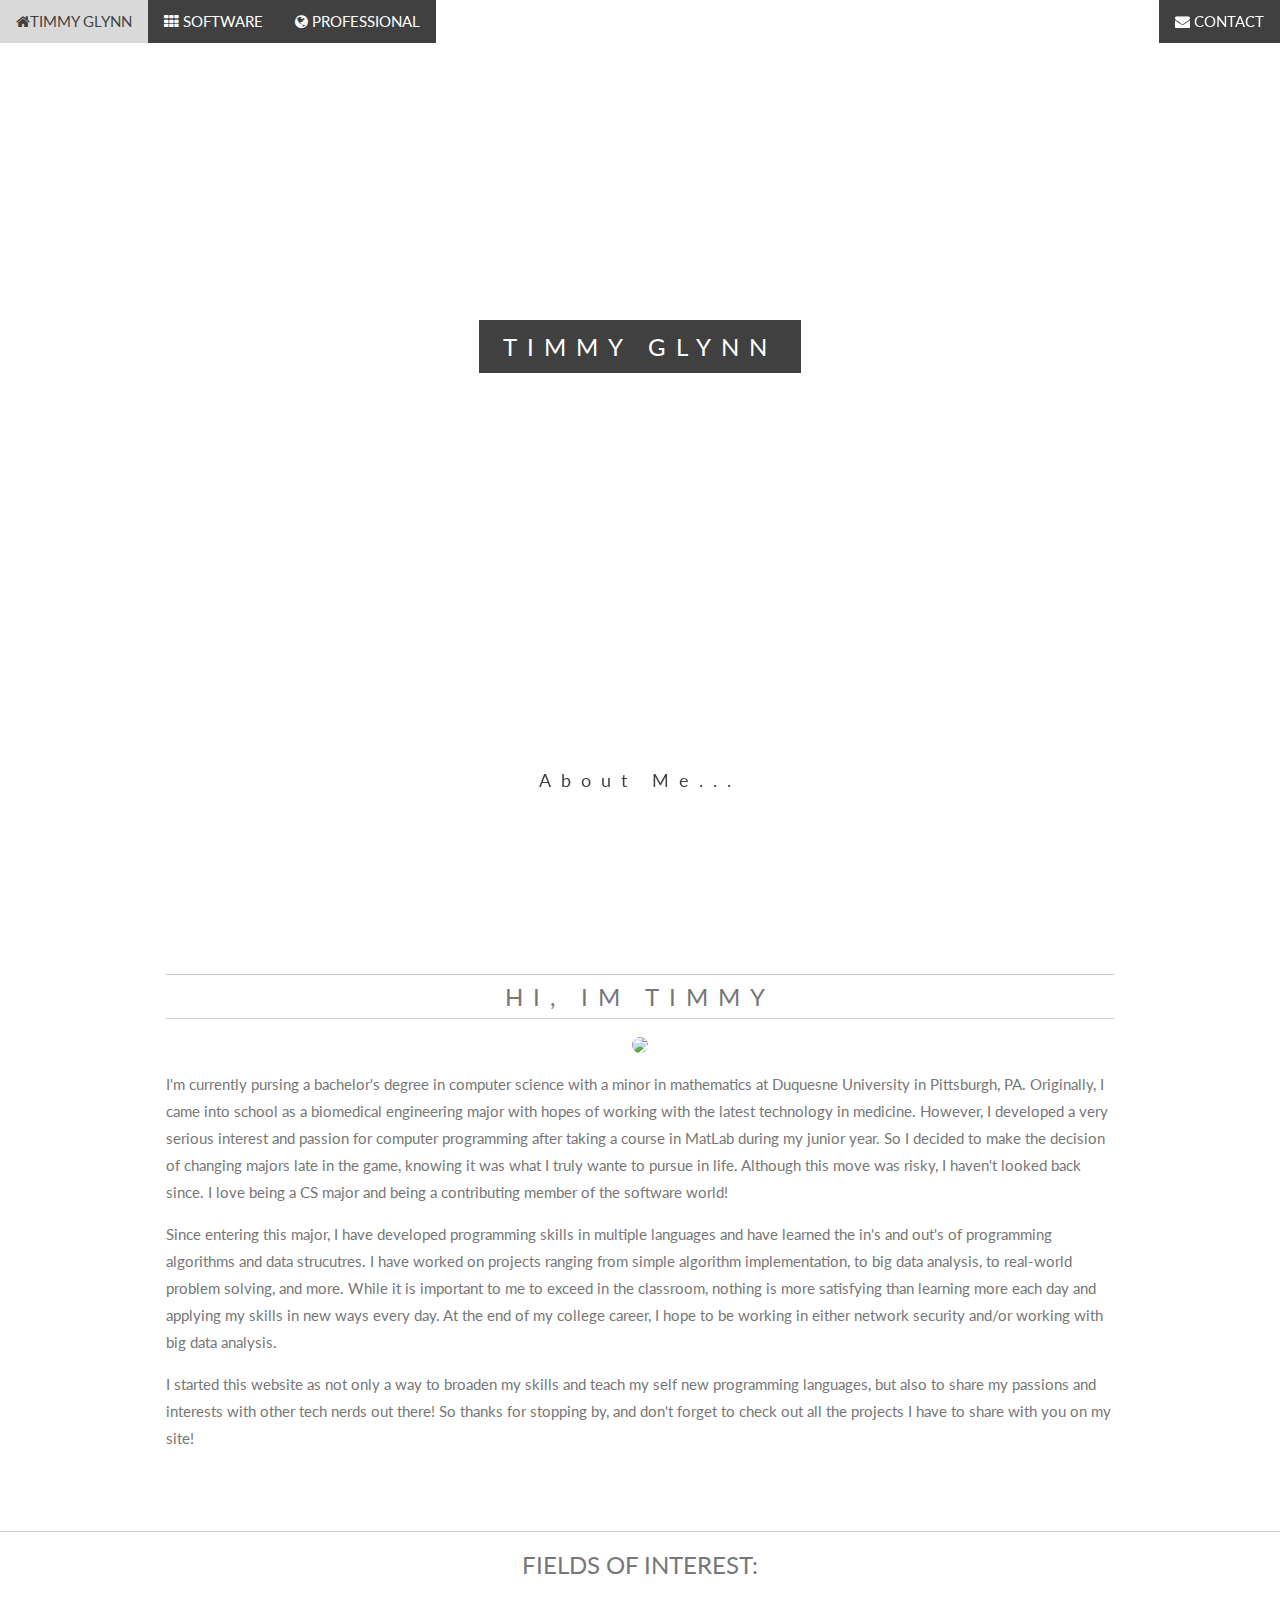
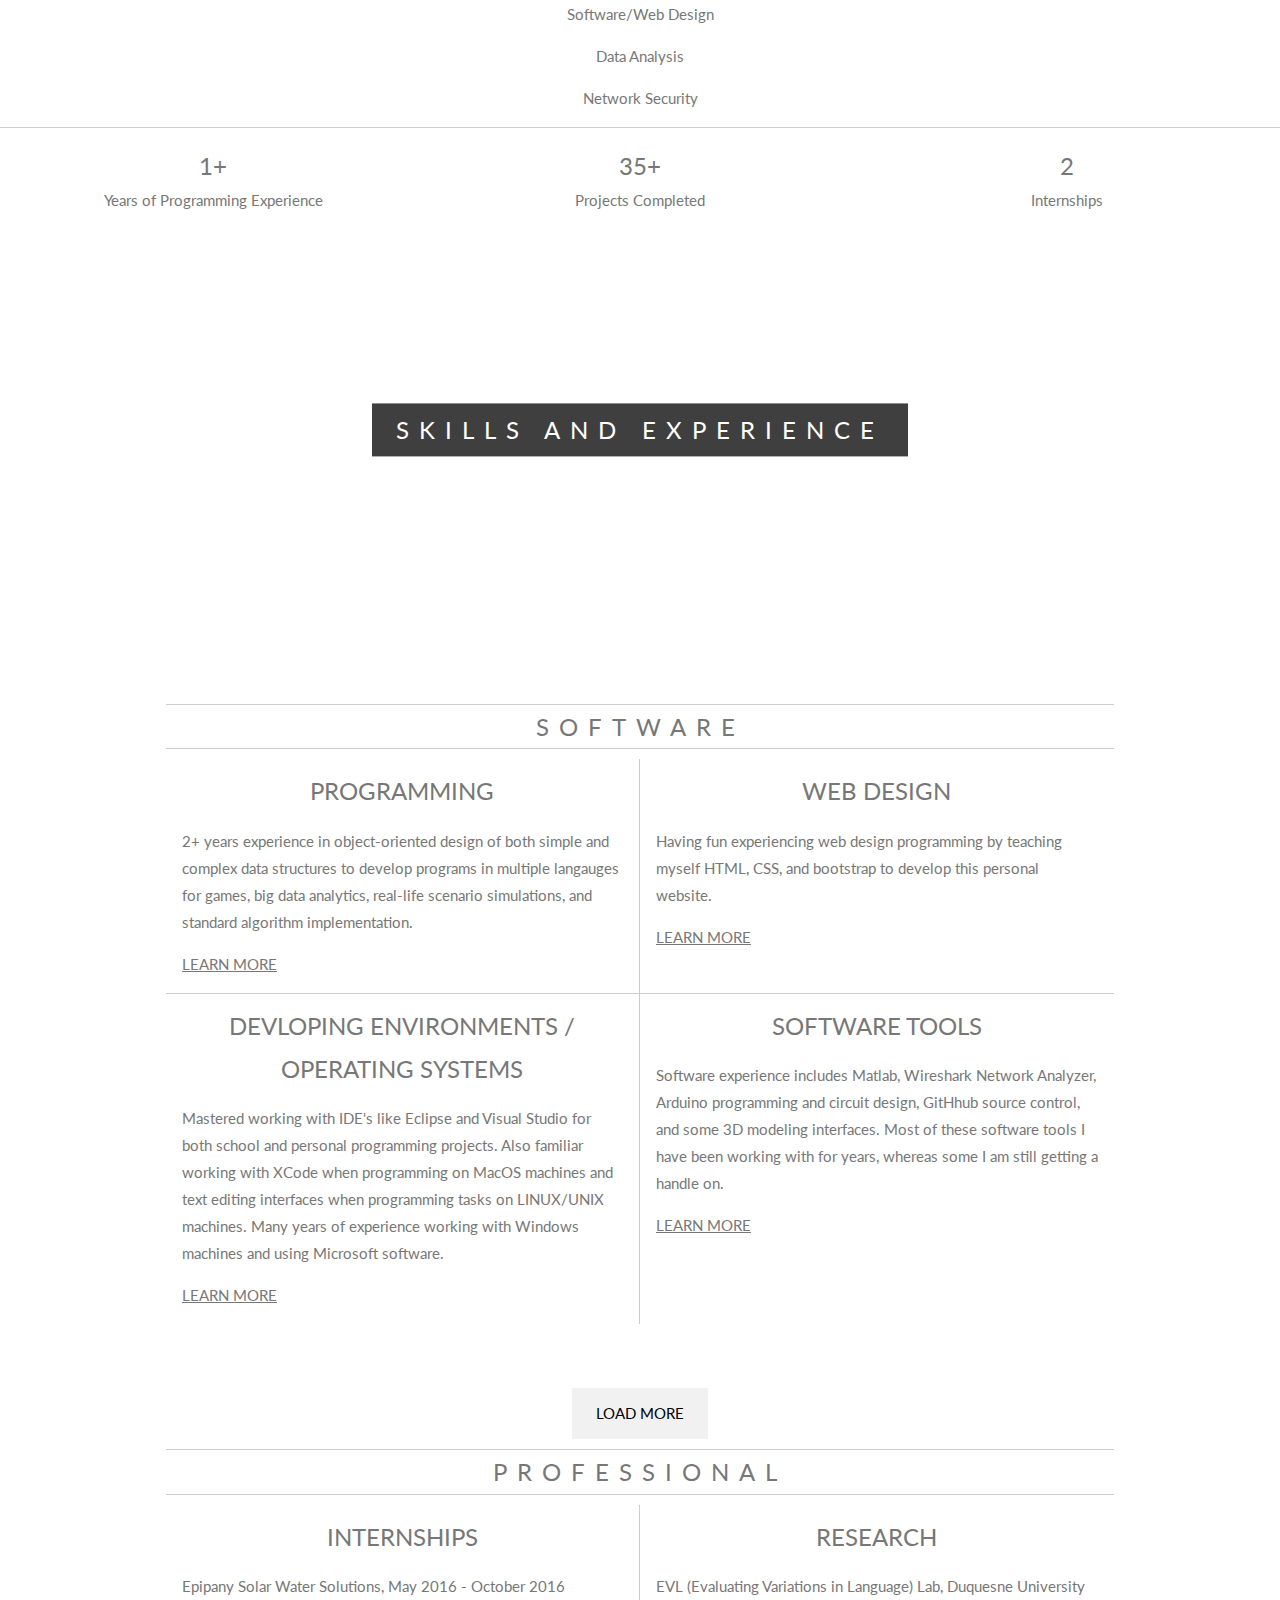
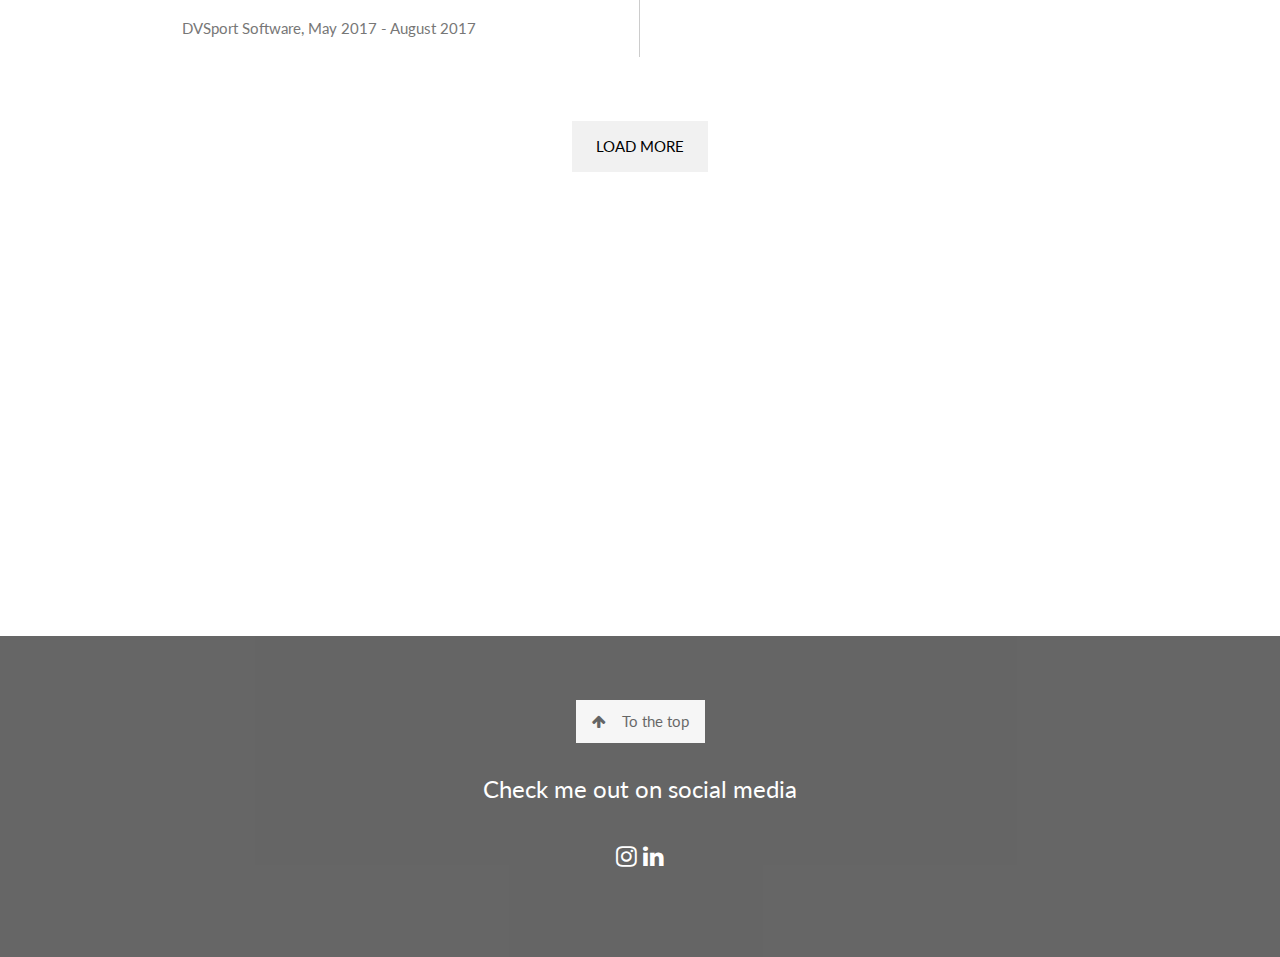
==== index.html @ 4bef475f "lets see" ====
<!DOCTYPE html>
<html>
<title>Timmy Glynn</title>
<meta charset="UTF-8">
<meta name="viewport" content="width=device-width, initial-scale=1">
<link rel="stylesheet" href="https://www.w3schools.com/w3css/4/w3.css">
<link rel="stylesheet" href="https://fonts.googleapis.com/css?family=Lato">
<link rel="stylesheet" href="https://cdnjs.cloudflare.com/ajax/libs/font-awesome/4.7.0/css/font-awesome.min.css">
<style>
body,h1,h2,h3,h4,h5,h6 {font-family: "Lato", sans-serif;}
body, html {
    height: 100%;
    color: #777;
    line-height: 1.8;
}
/* Create a Parallax Effect */
.bgimg-1, .bgimg-2, .bgimg-3 {
    background-attachment: fixed;
    background-position: center;
    background-repeat: no-repeat;
    background-size: cover;
}
/* First image (Logo. Full height) */
.bgimg-1 {
  
   background-image: url('http://www.tokkoro.com/picsup/2990379-computer-laptop-coffee-programming-web-development-code-languages-keyboards-computer-screen-macbook___mixed-wallpapers.jpg'); 
    min-height: 100%;
}
/* Second image (Portfolio) */
.bgimg-2 {
    background-image: url("https://cdn-images-1.medium.com/max/1600/0*QUqE4WGF8_cC9bIl.jpg");
    min-height: 400px;
}
/* Third image (Contact) */
.bgimg-3 {
    background-image: url("/w3images/parallax3.jpg");
    min-height: 400px;
}
.w3-wide {letter-spacing: 10px;}
.w3-hover-opacity {cursor: pointer;}
/* Turn off parallax scrolling for tablets and phones */
@media only screen and (max-device-width: 1024px) {
    .bgimg-1, .bgimg-2, .bgimg-3 {
        background-attachment: scroll;
    }
}
</style>
<body>

<!-- Navbar (sit on top) -->
<div class="w3-top w3-opacity-min">
    <div class="w3-bar" id="myNavbar">
      <a class="w3-bar-item w3-button w3-hover-black w3-hide-medium w3-hide-large w3-right" href="javascript:void(0);" onclick="toggleFunction()" title="Toggle Navigation Menu">
        <i class="fa fa-bars"></i>
      </a>
      <a href="https://timmyglynnv3.github.io/" class="w3-bar-item w3-button w3-black w3-animate-opacity"><i class="fa fa-home"></i>TIMMY GLYNN</a>
     <!--  <a href="#about" class="w3-bar-item w3-button w3-hide-small"><i class="fa fa-user"></i> ABOUT</a> -->
      <a href="https://timmyglynnv3.github.io/software/" class="w3-bar-item w3-button w3-black w3-hide-small w3-animate-opacity"><i class="fa fa-th"></i> SOFTWARE</a>
      <a href="https://timmyglynnv3.github.io/professional/" class="w3-bar-item w3-button w3-black w3-hide-small w3-animate-opacity"><i class="fa fa-globe"></i> PROFESSIONAL</a>
      <a href="https://timmyglynnv3.github.io/contact/" class="w3-bar-item w3-button w3-black w3-hide-small w3-right w3-animate-opacity"><i class="fa fa-envelope"></i> CONTACT</a>
   
      </a>
    </div>

  <!-- Navbar on small screens -->
  <div id="navDemo" class="w3-bar-block w3-white w3-hide w3-hide-large w3-hide-medium">
      <!--  <a href="#about" class="w3-bar-item w3-button" onclick="toggleFunction()">ABOUT</a> -->
        <a href="https://timmyglynnv3.github.io/software/" class="w3-bar-item w3-button" onclick="toggleFunction()">SOFTWARE</a>
        <a href="https://timmyglynnv3.github.io/professional/" class="w3-bar-item w3-button" onclick="toggleFunction()">PROFESSIONAL</a>
        <a href="https://timmyglynnv3.github.io/contact/" class="w3-bar-item w3-black w3-button" onclick="toggleFunction()">CONTACT</a>
        <a href="#" class="w3-bar-item w3-button">SEARCH</a>
      </div>
    </div>

<!-- First Parallax Image with Logo Text -->
<div class="bgimg-1 w3-display-container w3-opacity-min" id="home">

  <div class="w3-display-position w3-display-middle " style="bottom: 200px; white-space:nowrap;">
                
    <span class="w3-center w3-padding-large w3-black w3-xlarge w3-wide w3-animate-opacity">TIMMY <span class="w3-hide-small">GLYNN</span>
    

  </div>

    <div class="w3-display-position w3-display-bottommiddle " style="bottom: 100px; white-space:nowrap;">
      <a href="#about" class="w3-bar-item w3-button w3-padding-small w3-white w3-large w3-wide w3-animate-opacity"></i>About Me...</a>
    </div>
  </div>
</div>


<div class = "w3-content w3-container w3-padding-64 w3-animate-zoom" id="about"> 
  <h3 class="w3-center w3-border-top w3-border-bottom w3-xlarge w3-wide"> HI, IM TIMMY</h3>

    <div style= "text-align:center;" class="w3-container">
        <img src="timmyglynnv3.github.io/images/me.jpg" class="w3-circle">
    </div>

    <div class= "w3-row">
      <p>I'm currently pursing a bachelor's degree in computer science with a minor in mathematics at Duquesne University in Pittsburgh, PA. 
         Originally, I came into school as a biomedical engineering major with hopes of working with the latest technology in medicine. 
         However, I developed a very serious interest and passion for computer programming after taking a course in MatLab during my junior year. 
         So I decided to make the decision of changing majors late in the game, knowing it was what I truly wante to pursue in life. 
         Although this move was risky, I haven't looked back since. I love being a CS major and being a contributing member of the software world! 
      </p>

      <p>Since entering this major, I have developed programming skills in multiple languages and have learned the in's and out's of programming algorithms and data strucutres. 
        I have worked on projects ranging from simple algorithm implementation, to big data analysis, to real-world problem solving, and more. While it is important to me to exceed in the classroom, 
        nothing is more satisfying than learning more each day and applying my skills in new ways every day. At the end of my college career, I hope to be working in either network security and/or working with big data analysis. 
      </p>

      <p>I started this website as not only a way to broaden my skills and teach my self new programming languages, but also to share my passions and interests with other tech nerds out there!
        So thanks for stopping by, and don't forget to check out all the projects I have to share with you on my site! 
      </p>
    </div>

    </div>

    <div class= "w3-row w3-border-top">
      
        <div style="text-align:center;" class="w3-container "> 
            <h3> FIELDS OF INTEREST: </h3>
            <p>Software/Web Design</p>
            <p>Data Analysis</p>
            <p>Network Security</p>
            <p> </p>
        </div>



        </div>

    </div>


</div>


<div class="w3-row w3-center w3-border-top">
    <div class="w3-third w3-section">
        <span class="w3-xlarge">1+</span><br>
        Years of Programming Experience 
      </div>

    <div class="w3-third w3-section">
        <span class="w3-xlarge">35+</span><br>
        Projects Completed
      </div>

    <div class="w3-third w3-section">
        <span class="w3-xlarge">2</span><br>
        Internships
      </div>

  </div>


<!-- Second Parallax Image with Portfolio Text -->
<div class="bgimg-2 w3-display-container w3-opacity-min">
      <div class="w3-display-middle" style="white-space:nowrap;">
          <span class="w3-center w3-padding-large w3-black w3-xlarge w3-wide w3-animate-opacity">SKILLS AND EXPERIENCE <span class="w3-hide-small"></span> 
      
        </div>
  </div>
</div>
 
<!--https://www.w3schools.com/w3css/w3css_references.asp-->
<!-- Container (Portfolio Section) -->
<div class="w3-content w3-container w3-padding-64" id="about">
  <!--<h3 class="w3-center">SOFTWARE EXPERIENCE</h3> -->
  <!--<h3 class="w3-center w3-topbar"> <em>PROGRAMMING LANGUAGES</em></h3> -->

  <h3 class="w3-center w3-border-top w3-border-bottom w3-xlarge w3-wide"> SOFTWARE</h3>
    <div class="w3-row ">
      <div class="w3-half w3-container w3-border-right">
        <!-- <h2 style="text-align:center;" ><i class="devicon-java-plain" ></i></h2> -->
        <h3 style="text-align:center;"> PROGRAMMING </h3>
        <p>2+ years experience in object-oriented design of both simple and complex data structures to develop programs in multiple langauges for 
          games, big data analytics, real-life scenario simulations, and standard algorithm implementation.  
          <a href="software"><p>LEARN MORE</p></a> 
        </p>
        <!--<a href="https://github.com/timmyglynnv3/jds-assignments"><p>ShootEmUp</p></a>
        <a href="https://github.com/timmyglynnv3/jds-assignments"><p>BinaryConversion</p></a>
        <a href="https://github.com/timmyglynnv3/jds-assignments"><p>Tree</p></a>  -->
      </div>
      <div class="w3-half w3-container">
        <!-- <h2 style="text-align:center;"><i class="devicon-cplusplus-plain" ></i></h2> -->
        <h3 style="text-align:center;">WEB DESIGN</h3>
        <p>Having fun experiencing web design programming by teaching myself HTML, CSS, and bootstrap to develop this personal website.
          <a href="software"><p>LEARN MORE</p></a>
        </p>
        <!-- <a href="https://timmyglynnv3.github.io/software/"><p>assignment1</p></a>
        <a href="https://timmyglynnv3.github.io/software/"><p>assignment1</p></a> -->
      </div>

      </div>

      

    <div class="w3-row w3-border-top">
      <div class="w3-half w3-container w3-border-right">
        <!-- <h2 style="text-align:center;"><i class="devicon-python-plain" ></i></h2> -->
        <h3 style="text-align:center;">DEVLOPING ENVIRONMENTS / OPERATING SYSTEMS</h3>
        <p>Mastered working with IDE's like Eclipse and Visual Studio for both school and personal programming projects. 
          Also familiar working with XCode when programming on MacOS machines and text editing interfaces when programming tasks on LINUX/UNIX machines.
          Many years of experience working with Windows machines and using Microsoft software. 
          <a href="software"><p>LEARN MORE</p></a> 
        </p>
        <!-- <a href="https://timmyglynnv3.github.io/software/"><p>assignment1</p></a>
        <a href="https://timmyglynnv3.github.io/software/"><p>assignment1</p></a> -->
      </div>
      <div class="w3-half w3-container">
        <!-- <h2 style="text-align:center;"><i class="devicon-html5-plain" ></i></h2> -->
        <h3 style="text-align:center;">SOFTWARE TOOLS</h3>
        <p>Software experience includes Matlab, Wireshark Network Analyzer, Arduino programming and circuit design, GitHhub source control, and some 3D modeling interfaces.
            Most of these software tools I have been working with for years, whereas some I am still getting a handle on. 
          <a href="software"><p>LEARN MORE</p></a> 
        </p>
       <!-- <a href="https://github.com/timmyglynnv3/timmyglynnv3.github.io"><p>PersonalWebsite</p></a> -->
      </div>

      </div>

      <div class= "w3-row  w3-center"> 
        <a class="w3-button w3-padding-large w3-light-grey w3-center " href="software" style="margin-top:64px">LOAD MORE</a>
    
    
    </div>

      

      <h3 class="w3-center w3-border-top w3-border-bottom w3-xlarge w3-wide"> PROFESSIONAL</h3>
      <div class="w3-row">
        <div class="w3-half w3-container w3-border-right">
          <!-- <h2 style="text-align:center;"><i class="devicon-python-plain" ></i></h2> -->
          <h3 style="text-align:center;">INTERNSHIPS</h3>
          <p>Epipany Solar Water Solutions, May 2016 - October 2016</p>
          <p> DVSport Software, May 2017 - August 2017</p>
          <!-- <a href="https://timmyglynnv3.github.io/software/"><p>assignment1</p></a>
          <a href="https://timmyglynnv3.github.io/software/"><p>assignment1</p></a> -->
        </div>
        <div class="w3-half w3-container">
          <!-- <h2 style="text-align:center;"><i class="devicon-html5-plain" ></i></h2> -->
          <h3 style="text-align:center;">RESEARCH</h3>
          <p>EVL (Evaluating Variations in Language) Lab, Duquesne University</p>
         <!-- <a href="https://github.com/timmyglynnv3/timmyglynnv3.github.io"><p>PersonalWebsite</p></a> -->
        </div>

        </div>

        

      
  

    <div class= "w3-row  w3-center"> 
        <a class="w3-button w3-padding-large w3-light-grey w3-center " href="professional" style="margin-top:64px">LOAD MORE</a>
    
    
    </div>

    <div class = "w3-row"></div> 



  </div>
 <!-- <a class="w3-button w3-padding-large w3-light-grey" href="software" style="text-align:center" role="button">Learn More</a> -->












<!-- Modal for full size images on click-->
<div id="modal01" class="w3-modal w3-black" onclick="this.style.display='none'">
  <span class="w3-button w3-large w3-black w3-display-topright" title="Close Modal Image"><i class="fa fa-remove"></i></span>
  <div class="w3-modal-content w3-animate-zoom w3-center w3-transparent w3-padding-64">
    <img id="img01" class="w3-image">
    <p id="caption" class="w3-opacity w3-large"></p>
  </div>
</div>

<!-- Third Parallax Image with Portfolio Text -->
<div class="bgimg-3 w3-display-container w3-opacity-min">
  <div class="w3-display-middle">
     <span class="w3-xxlarge w3-text-white w3-wide">CONTACT</span>
  </div>
</div>

<!-- Footer -->
<footer class="w3-center w3-black w3-padding-64 w3-opacity w3-hover-opacity-off">
  <a href="#home" class="w3-button w3-light-grey"><i class="fa fa-arrow-up w3-margin-right"></i>To the top</a>
  <div class="w3-xlarge w3-section">
    <p>Check me out on social media</p>
    <i class="fa fa-instagram w3-hover-opacity"></i>
    <a href="https://www.linkedin.com/in/timmy-glynn-337a8412b/"> <i class="fa fa-linkedin w3-hover-opacity"></i></a>
  </div>
 
</footer>
 
<!-- Add Google Maps -->
<script>
function myMap()
{
  myCenter=new google.maps.LatLng(41.878114, -87.629798);
  var mapOptions= {
    center:myCenter,
    zoom:12, scrollwheel: false, draggable: false,
    mapTypeId:google.maps.MapTypeId.ROADMAP
  };
  var map=new google.maps.Map(document.getElementById("googleMap"),mapOptions);
  var marker = new google.maps.Marker({
    position: myCenter,
  });
  marker.setMap(map);
}
// Modal Image Gallery
function onClick(element) {
  document.getElementById("img01").src = element.src;
  document.getElementById("modal01").style.display = "block";
  var captionText = document.getElementById("caption");
  captionText.innerHTML = element.alt;
}
// Change style of navbar on scroll
window.onscroll = function() {myFunction()};
function myFunction() {
    var navbar = document.getElementById("myNavbar");
    if (document.body.scrollTop > 100 || document.documentElement.scrollTop > 100) {
        navbar.className = "w3-bar" + " w3-card" + " w3-animate-top" + " w3-white";
    } else {
        navbar.className = navbar.className.replace(" w3-card w3-animate-top w3-white", "");
    }
}
// Used to toggle the menu on small screens when clicking on the menu button
function toggleFunction() {
    var x = document.getElementById("navDemo");
    if (x.className.indexOf("w3-show") == -1) {
        x.className += " w3-show";
    } else {
        x.className = x.className.replace(" w3-show", "");
    }
}
</script>
<script src="https://maps.googleapis.com/maps/api/js?key=AIzaSyBu-916DdpKAjTmJNIgngS6HL_kDIKU0aU&callback=myMap"></script>
<!--
To use this code on your website, get a free API key from Google.
Read more at: https://www.w3schools.com/graphics/google_maps_basic.asp
-->

</body>
</html>
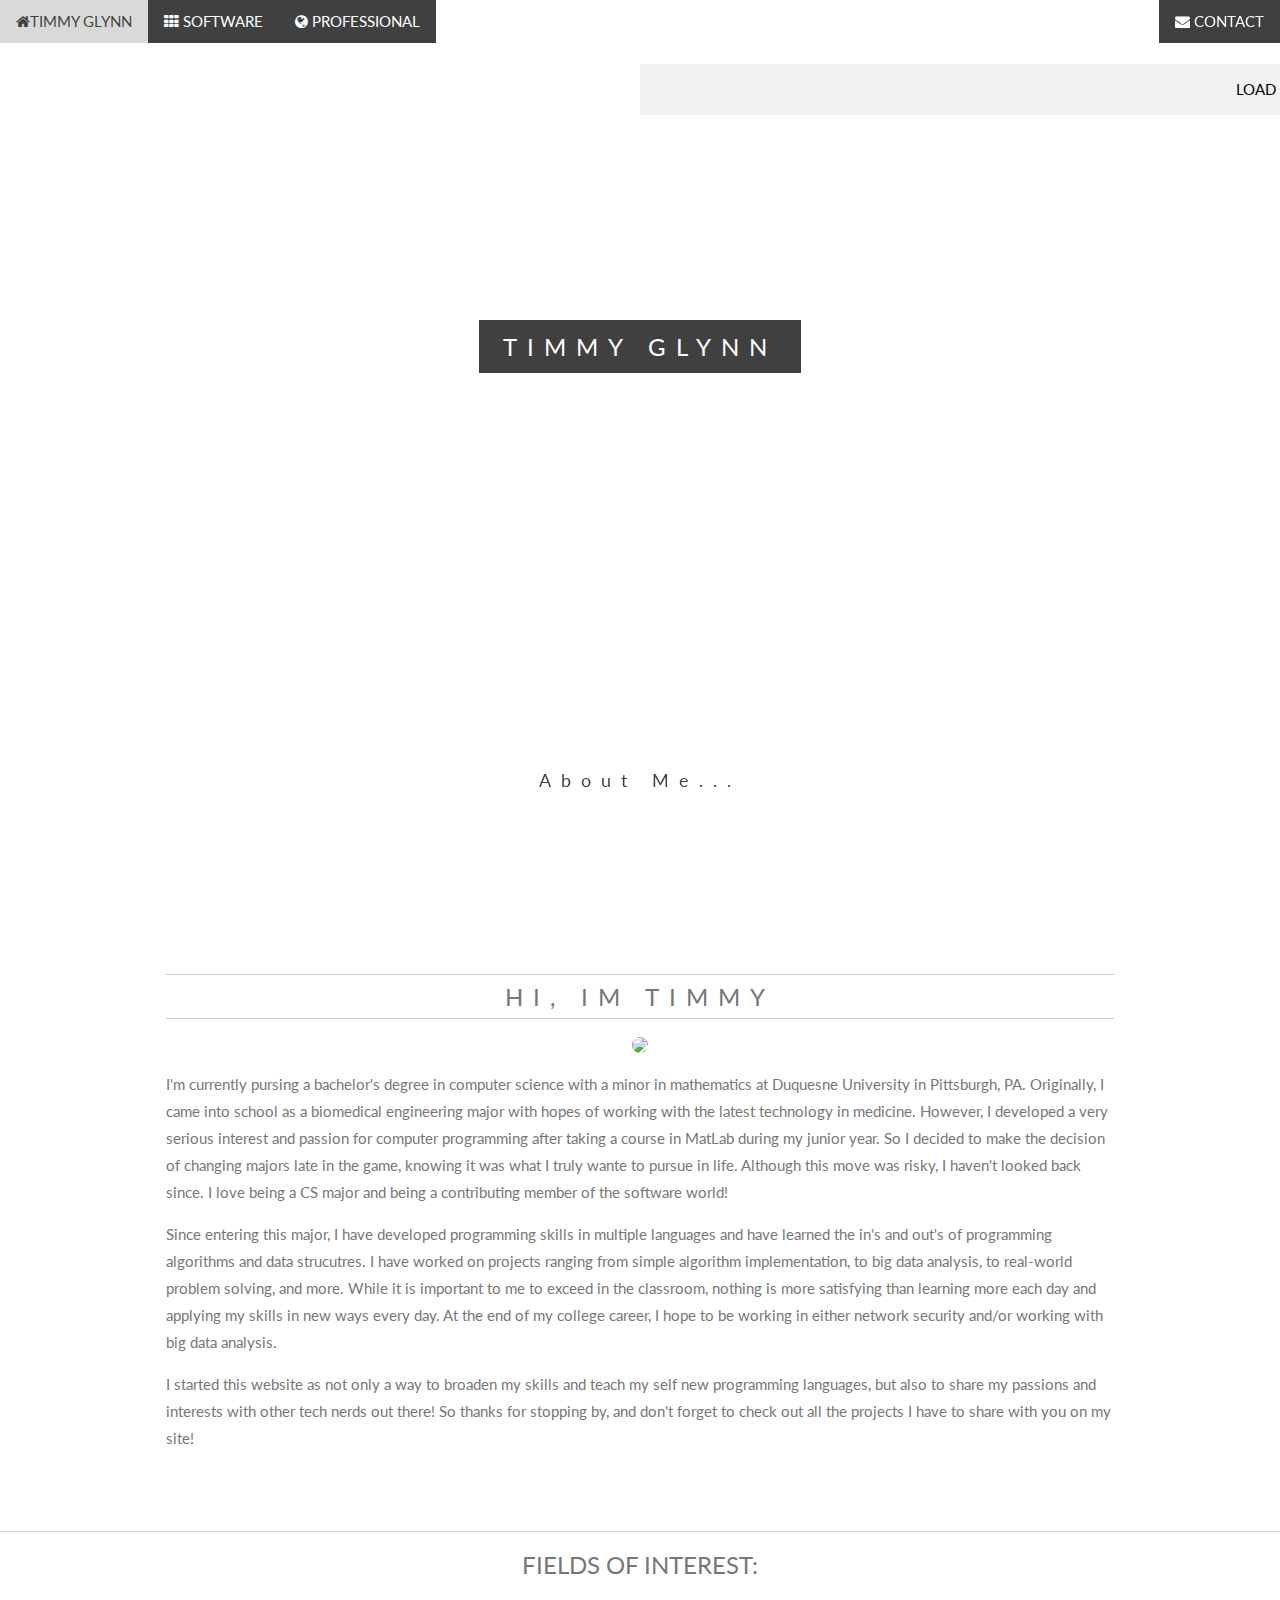
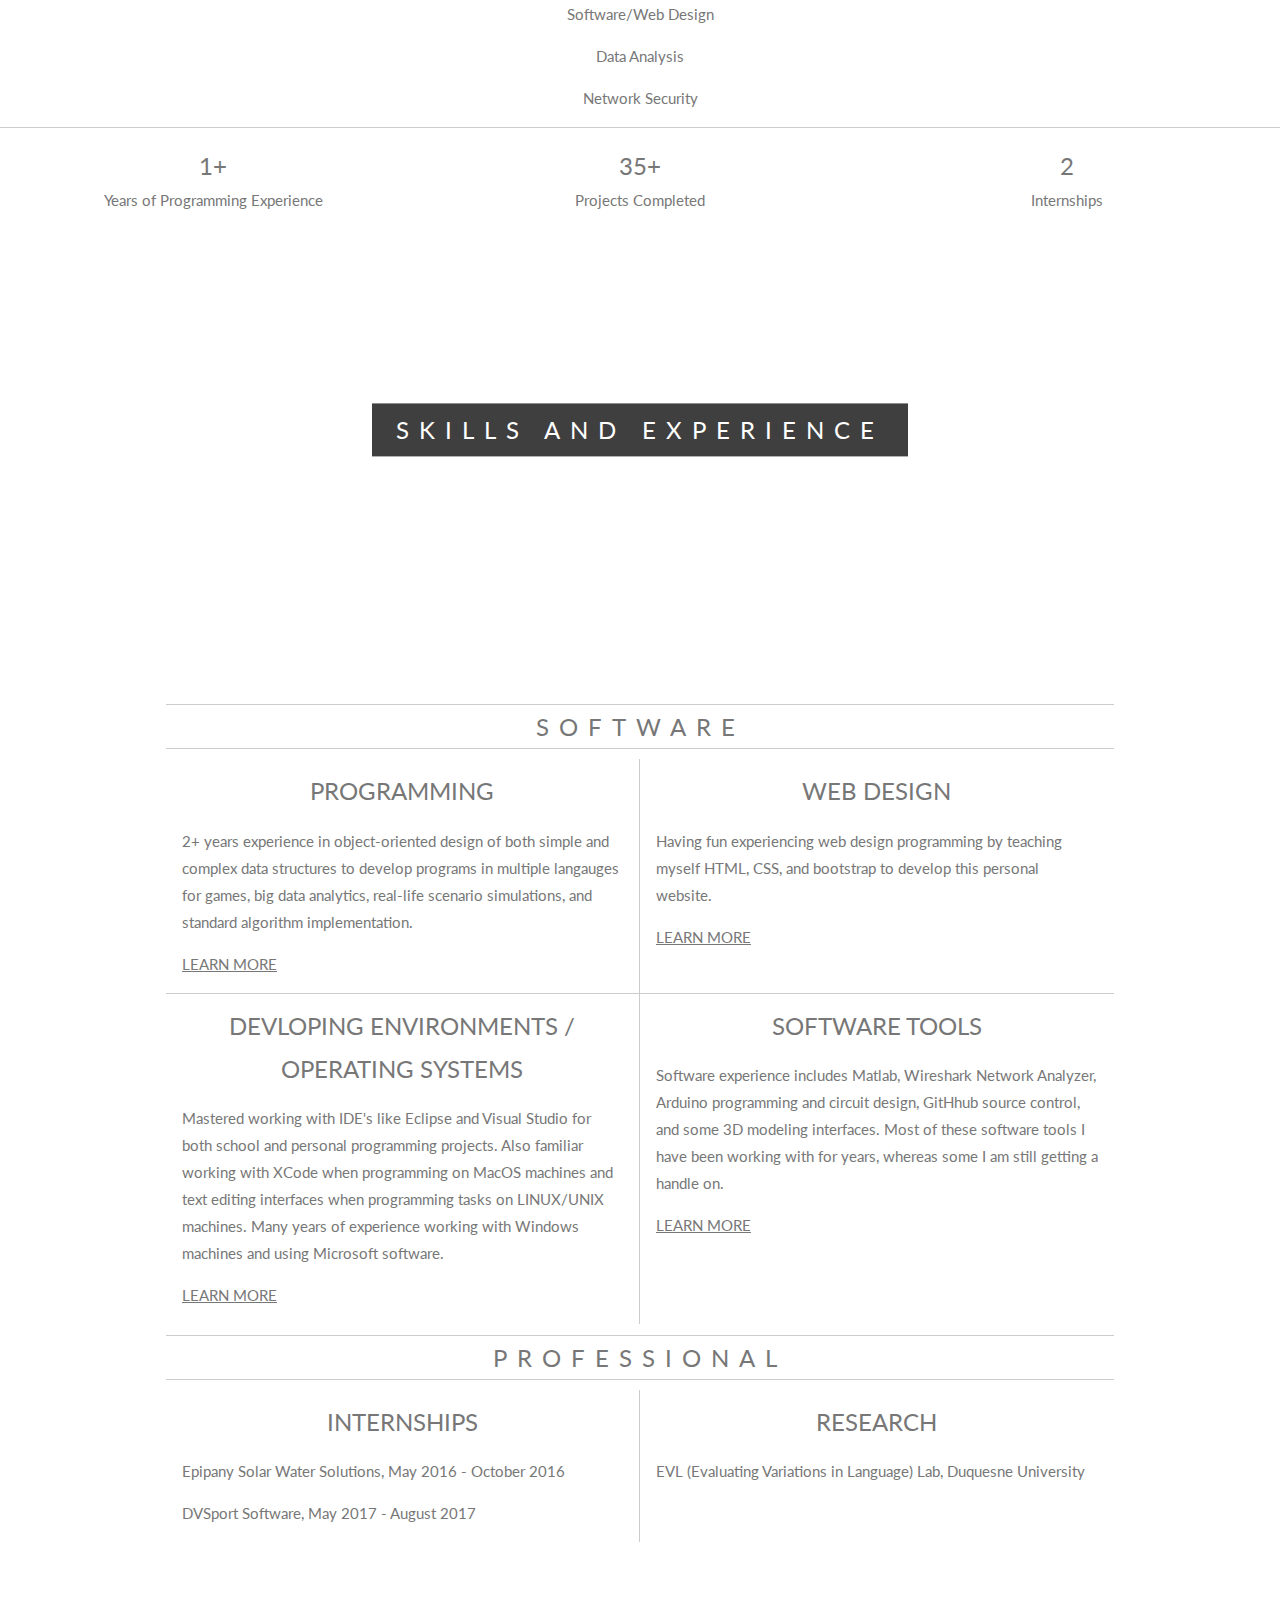
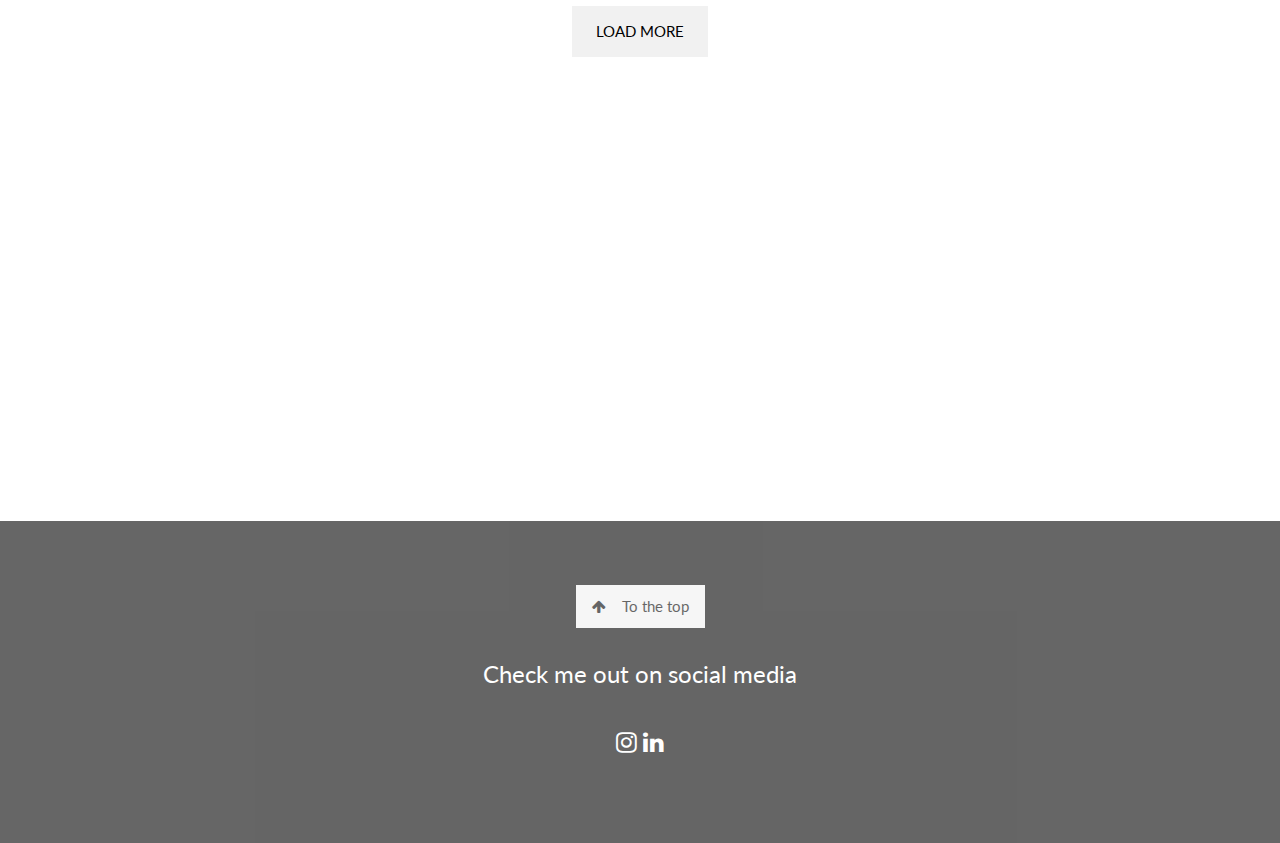
==== commit ed383a3c: "lets see" ====
--- a/index.html
+++ b/index.html
@@ -222,10 +222,14 @@
       </div>
 
       <div class= "w3-row  w3-center"> 
-        <a class="w3-button w3-padding-large w3-light-grey w3-center " href="software" style="margin-top:64px">LOAD MORE</a>
-    
-    
-    </div>
+        <a class="w3-button w3-padding-large w3-light-grey w3-center w3-top" href="software" style="margin-top:64px">LOAD MORE</a>
+    
+    
+    </div>
+
+    <div class = "w3-row w3-container w3-center">
+
+    </div> 
 
       
 
@@ -250,16 +254,17 @@
 
         
 
+
       
   
 
-    <div class= "w3-row  w3-center"> 
+    <div class= "w3-row w3-center"> 
         <a class="w3-button w3-padding-large w3-light-grey w3-center " href="professional" style="margin-top:64px">LOAD MORE</a>
     
     
     </div>
 
-    <div class = "w3-row"></div> 
+    
 
 
 
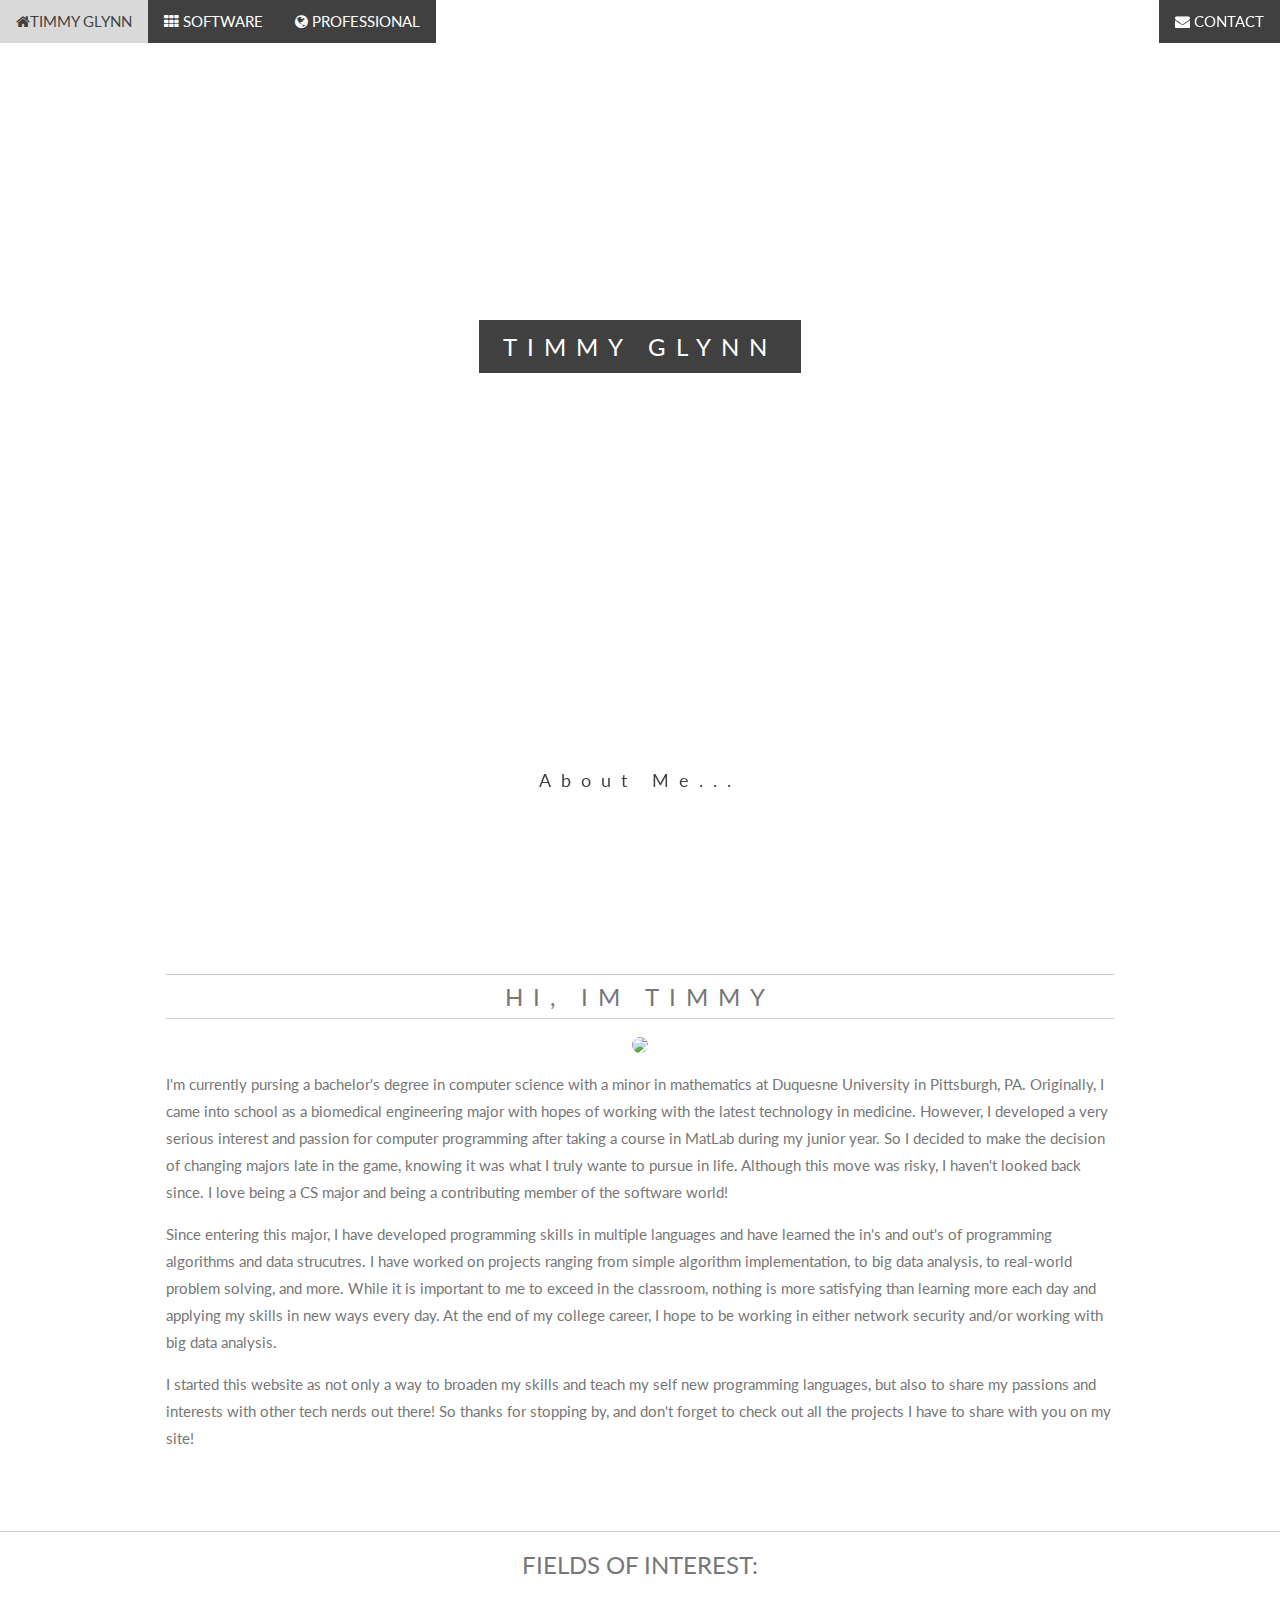
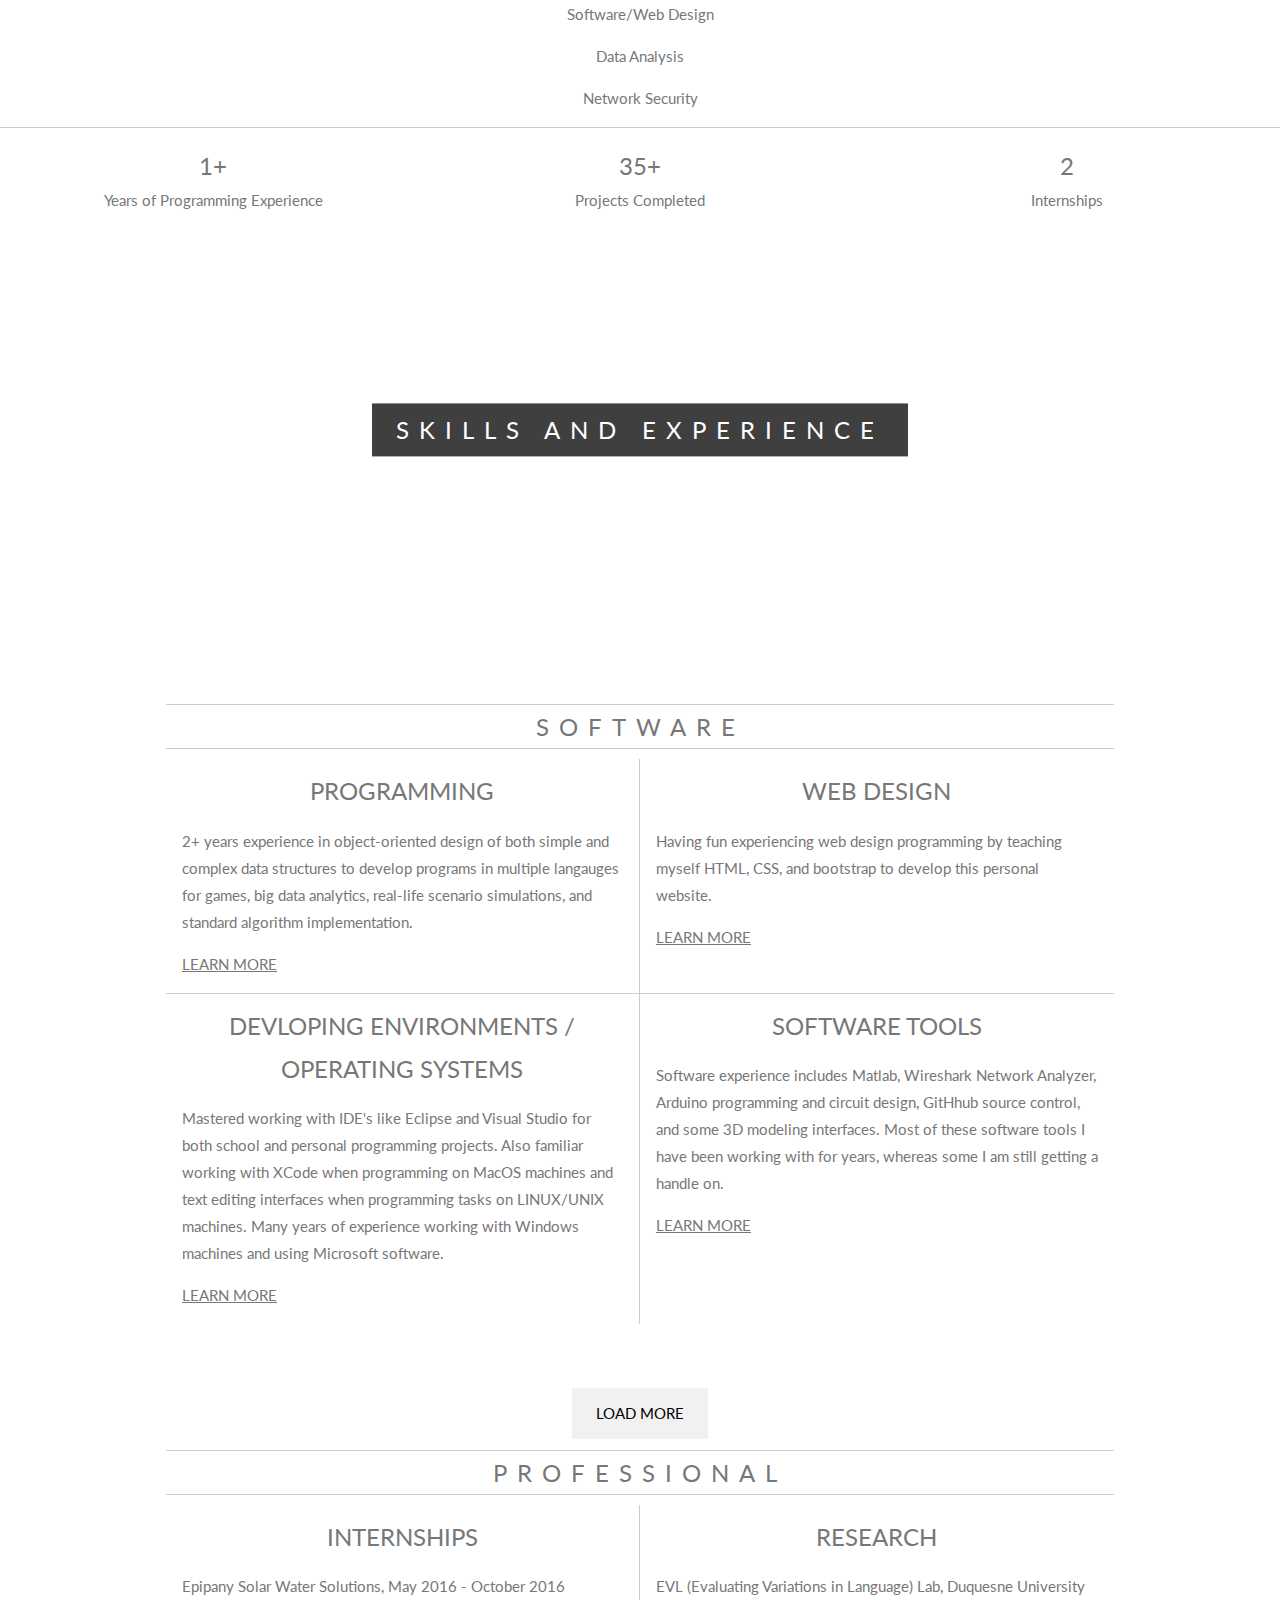
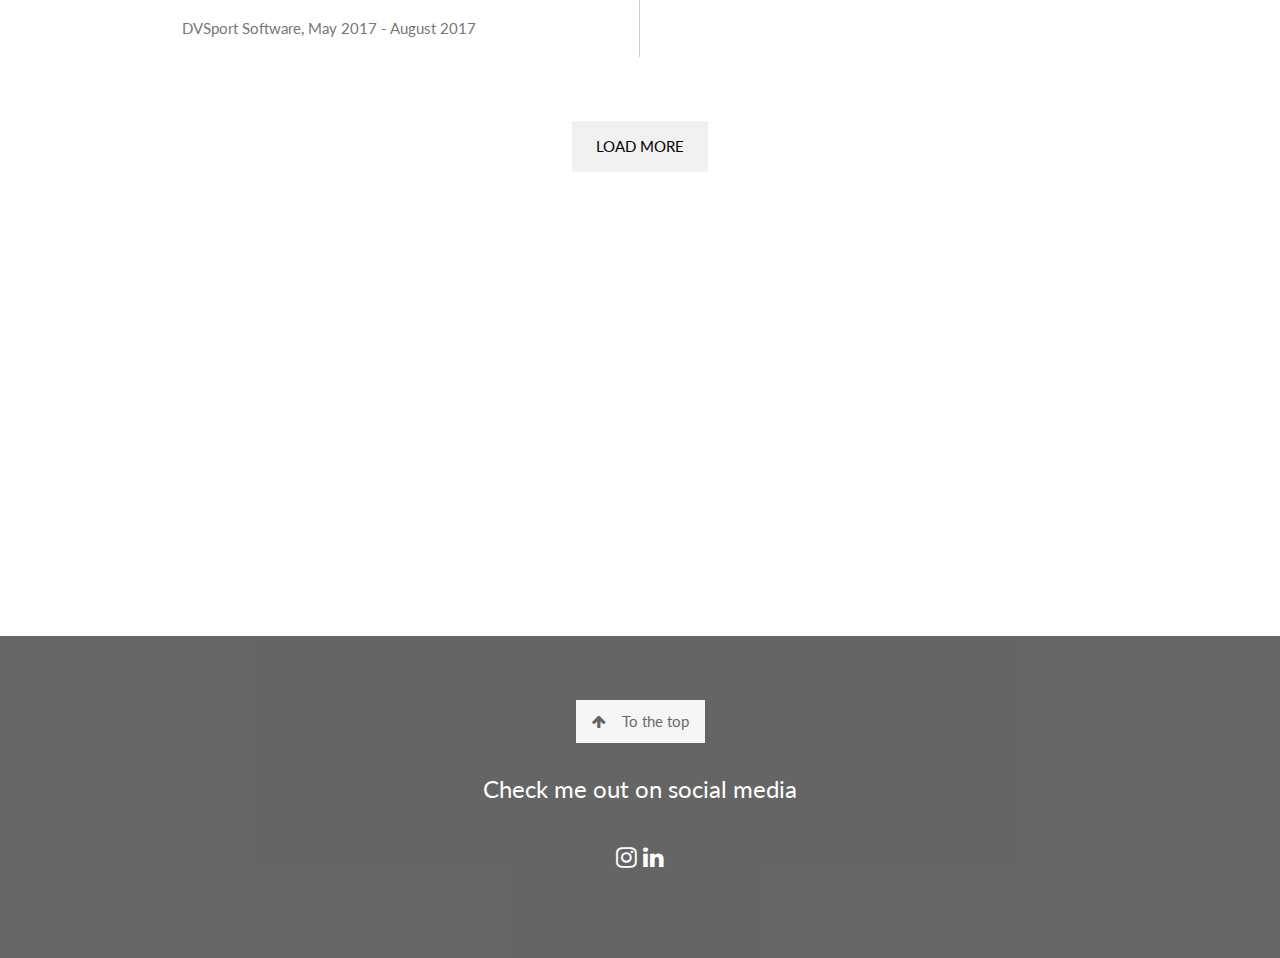
==== commit 8c162afc: "okay" ====
--- a/index.html
+++ b/index.html
@@ -222,7 +222,7 @@
       </div>
 
       <div class= "w3-row  w3-center"> 
-        <a class="w3-button w3-padding-large w3-light-grey w3-center w3-top" href="software" style="margin-top:64px">LOAD MORE</a>
+        <a class="w3-button w3-padding-large w3-light-grey w3-centers" href="software" style="margin-top:64px">LOAD MORE</a>
     
     
     </div>
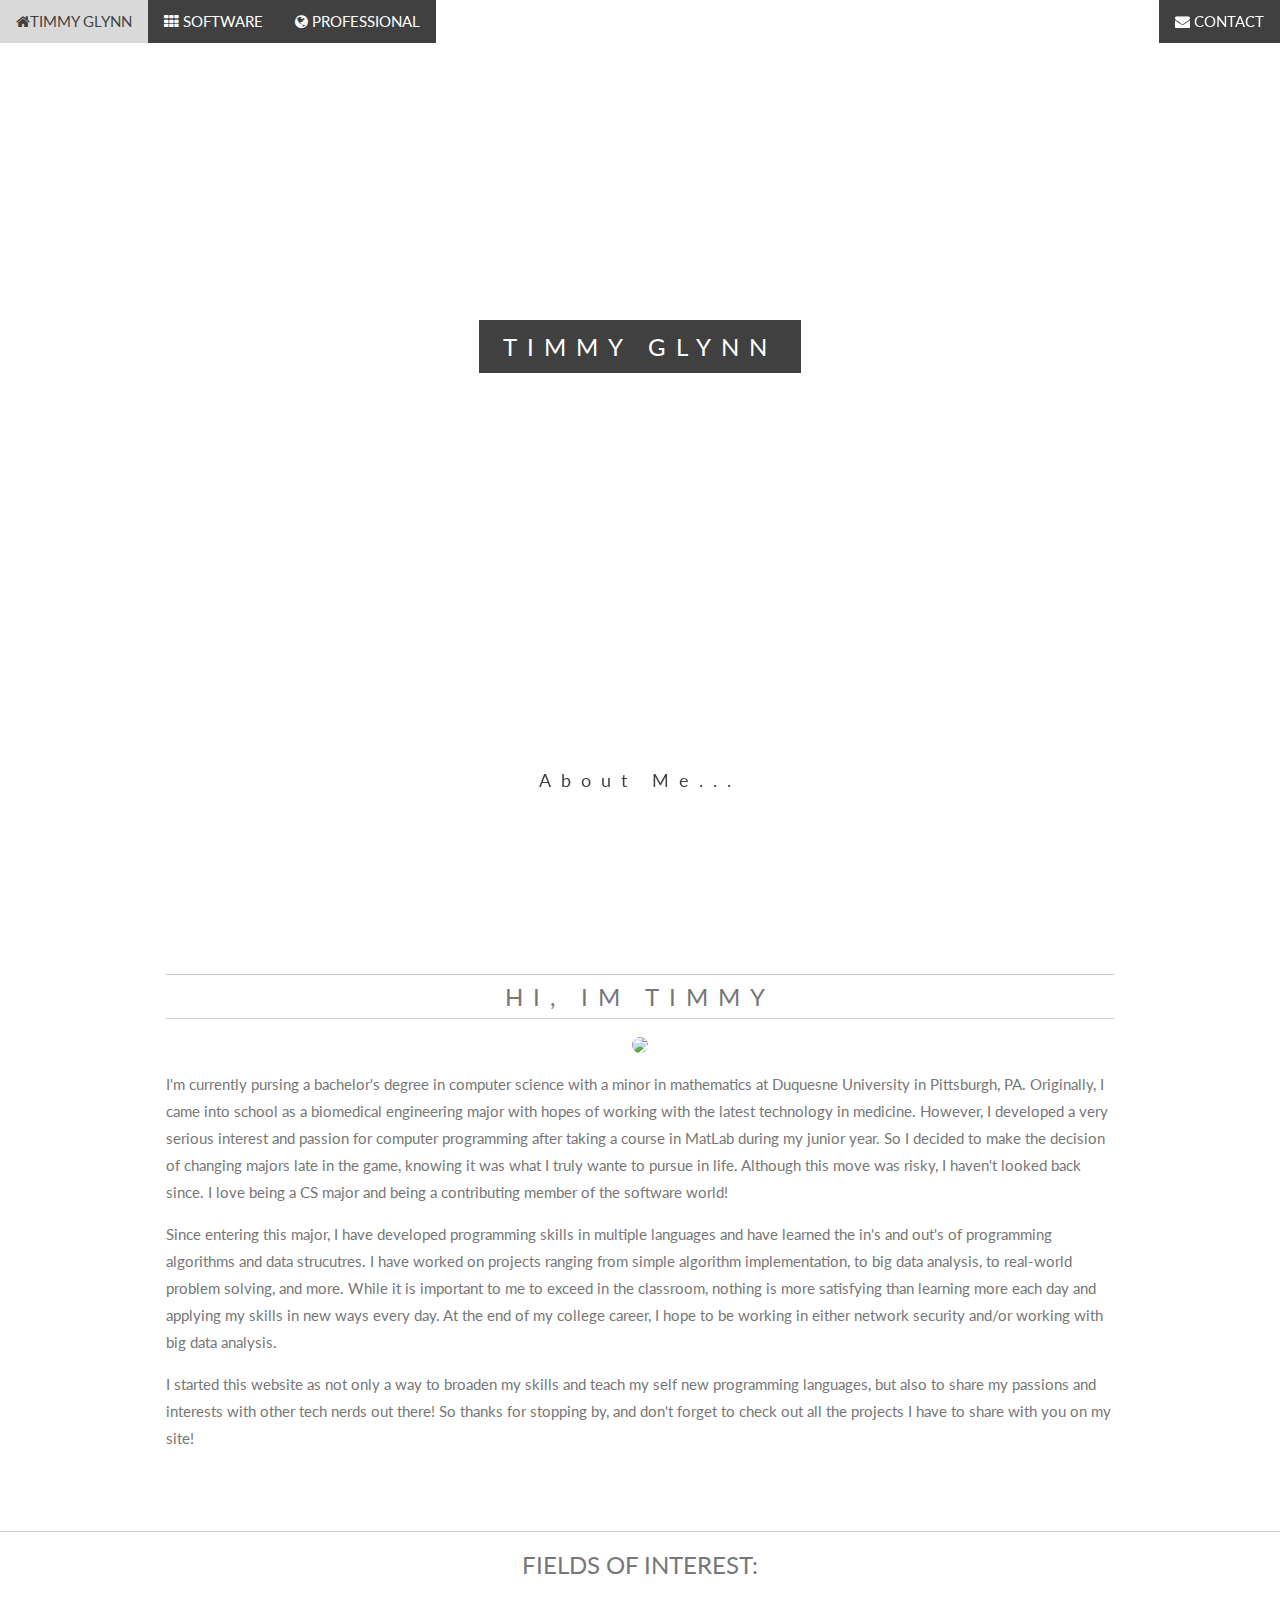
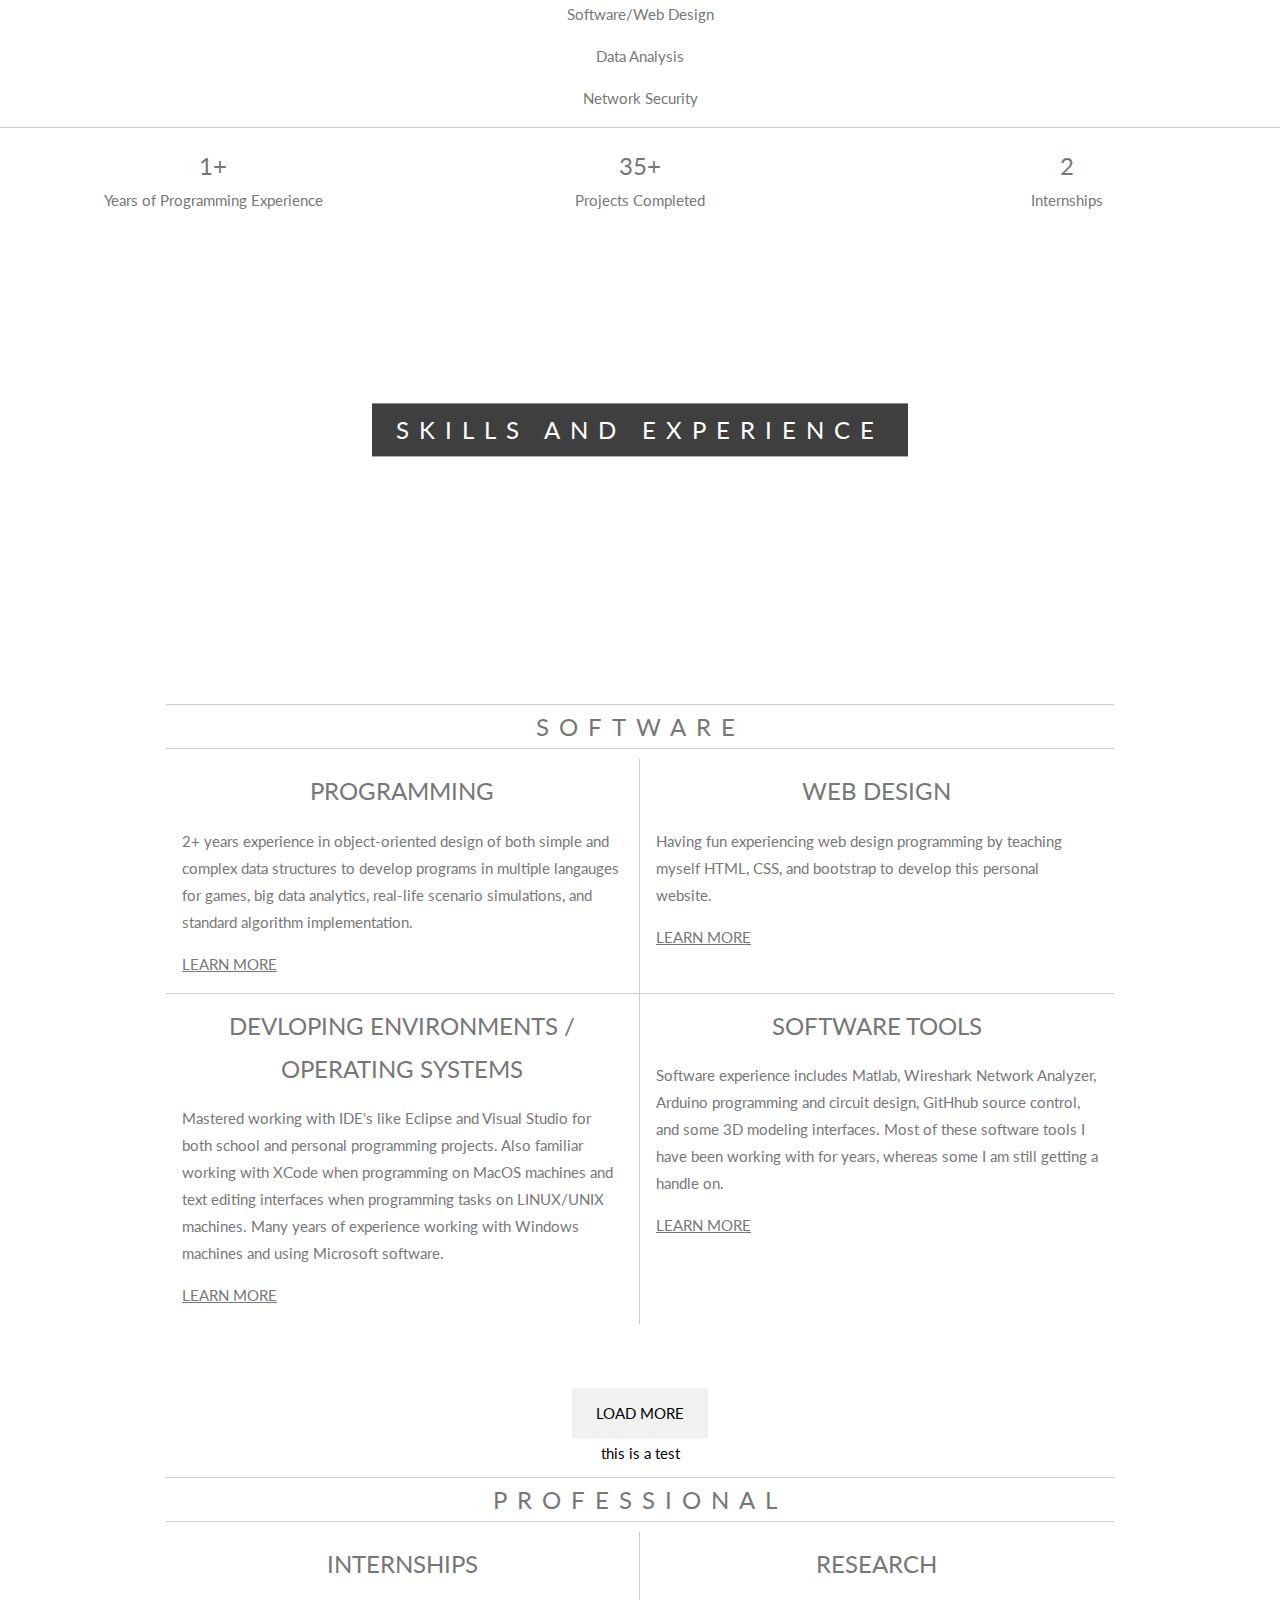
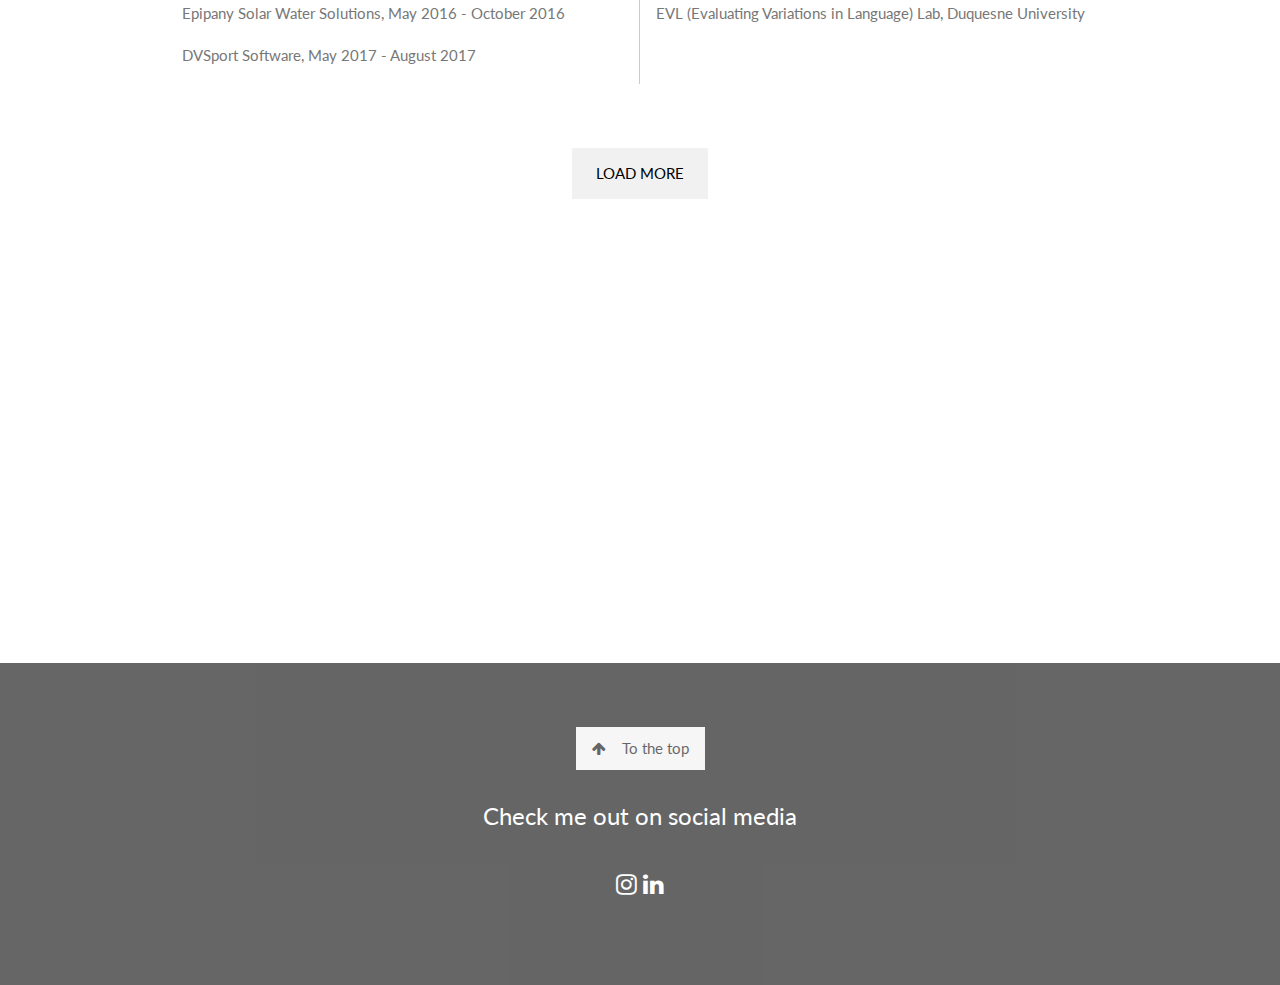
==== commit ca09498a: "blank" ====
--- a/index.html
+++ b/index.html
@@ -228,7 +228,7 @@
     </div>
 
     <div class = "w3-row w3-container w3-center">
-
+        <a class= "w3-white"> this is a test</a>
     </div> 
 
       
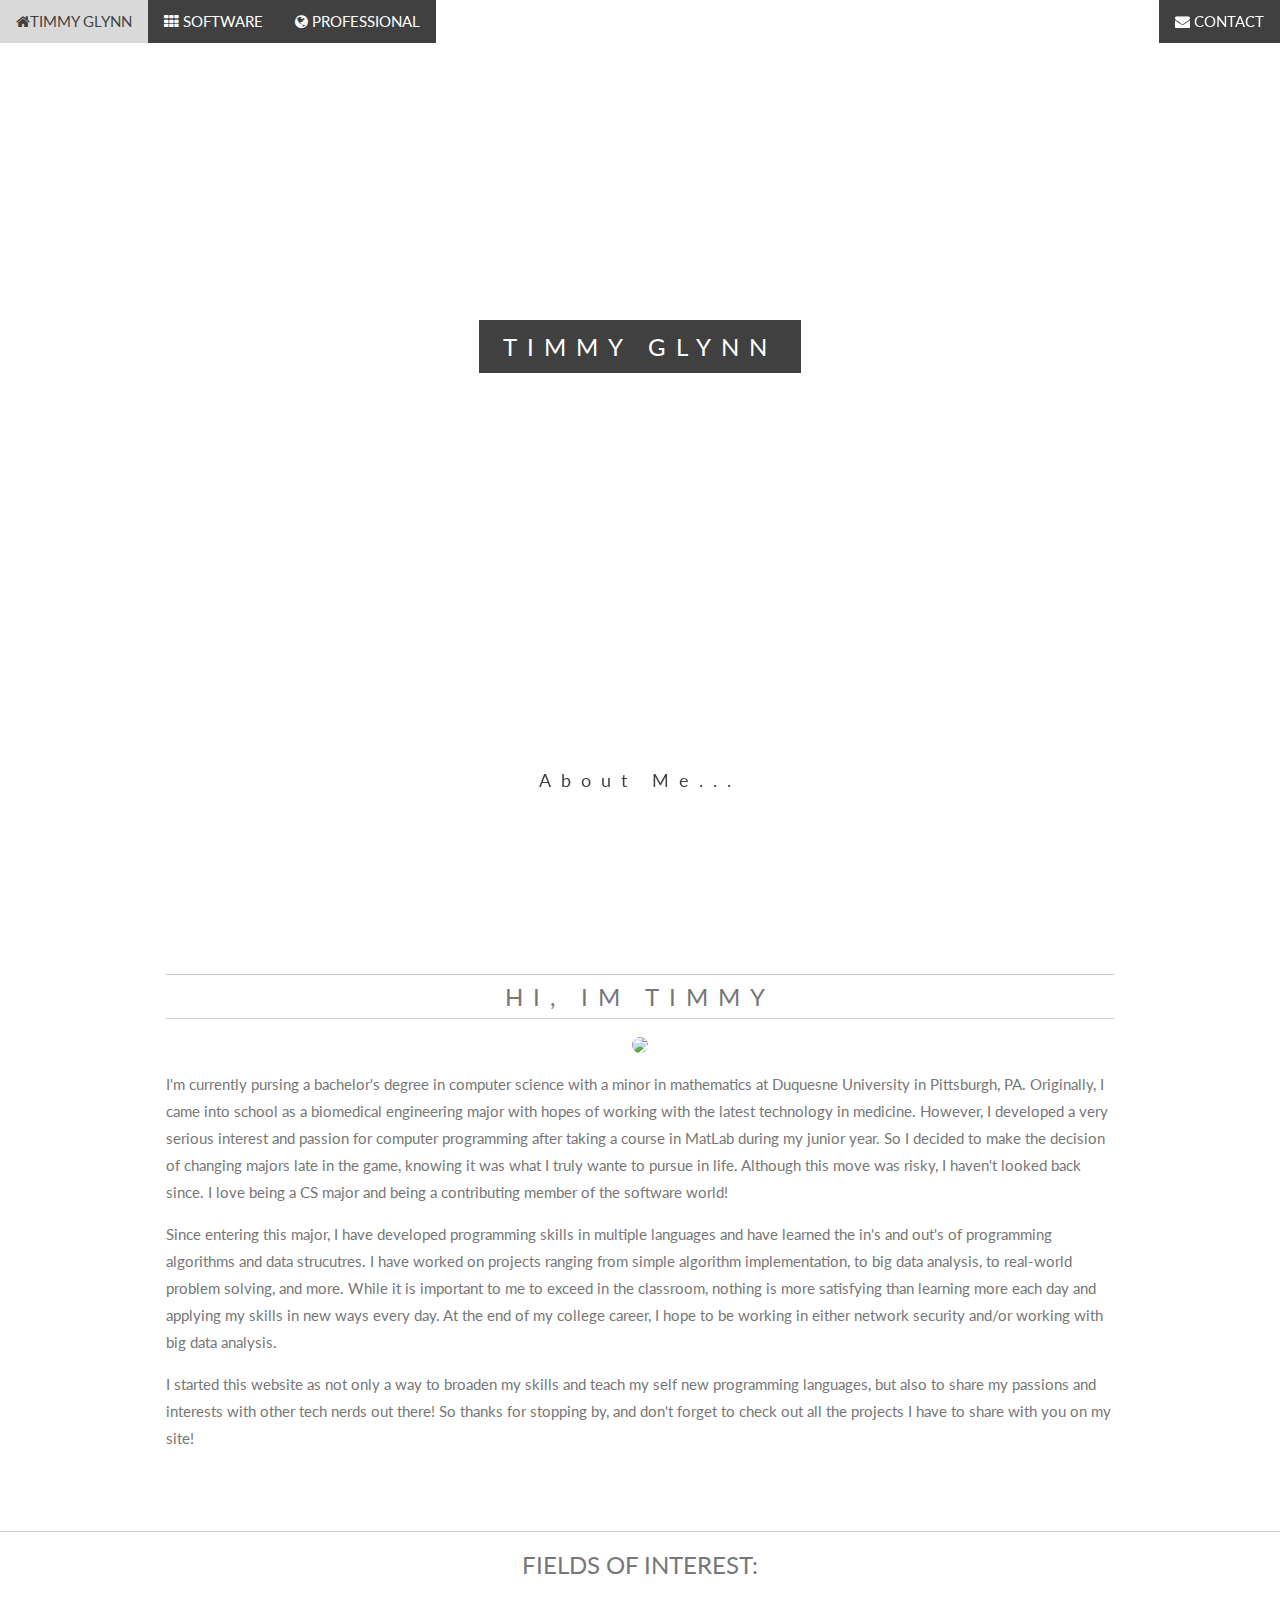
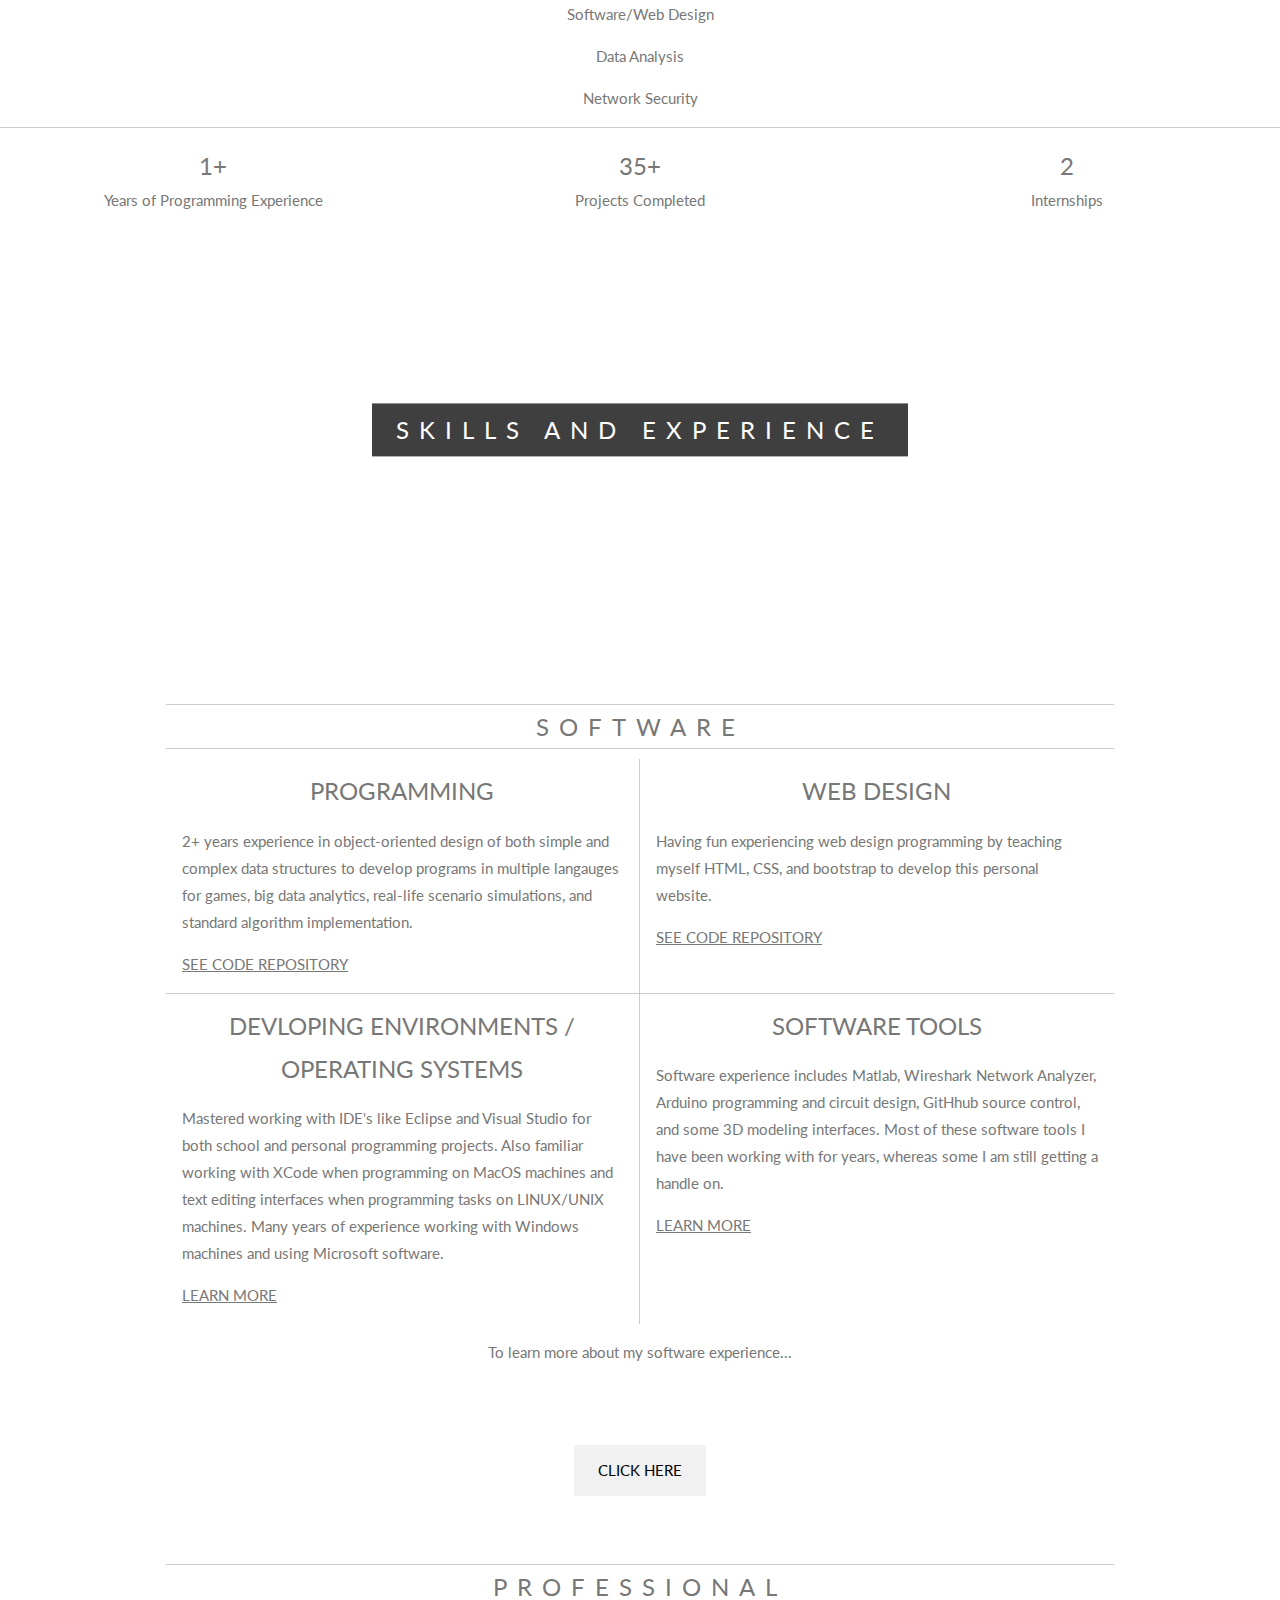
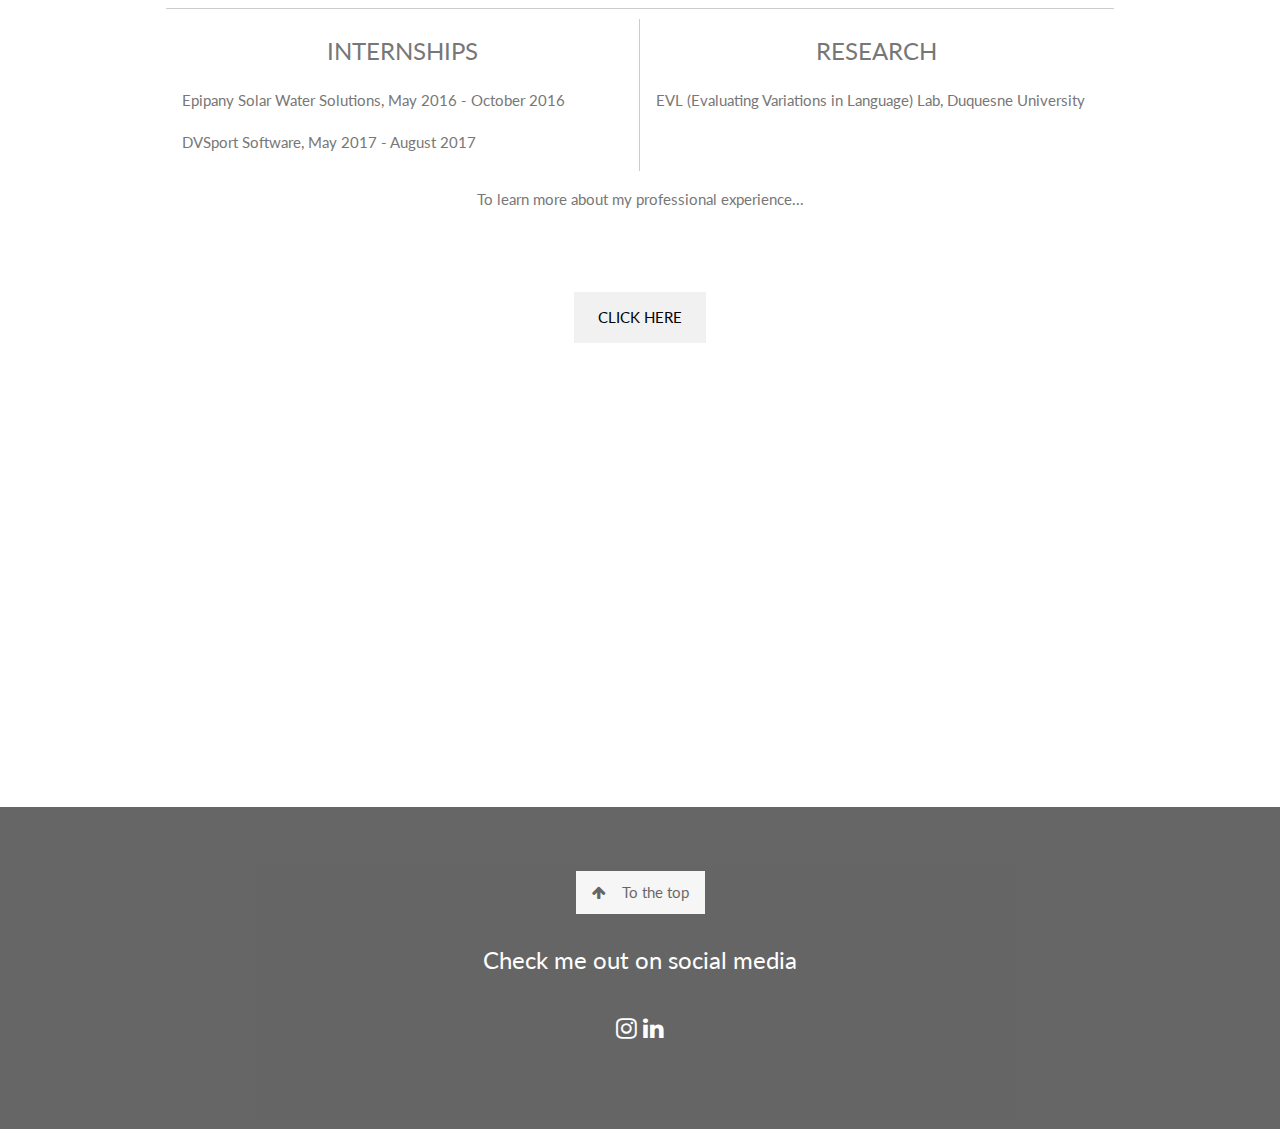
==== commit 0650930a: "change butttons" ====
--- a/index.html
+++ b/index.html
@@ -177,7 +177,7 @@
         <h3 style="text-align:center;"> PROGRAMMING </h3>
         <p>2+ years experience in object-oriented design of both simple and complex data structures to develop programs in multiple langauges for 
           games, big data analytics, real-life scenario simulations, and standard algorithm implementation.  
-          <a href="software"><p>LEARN MORE</p></a> 
+          <a href="software"><p>SEE CODE REPOSITORY</p></a> 
         </p>
         <!--<a href="https://github.com/timmyglynnv3/jds-assignments"><p>ShootEmUp</p></a>
         <a href="https://github.com/timmyglynnv3/jds-assignments"><p>BinaryConversion</p></a>
@@ -187,7 +187,7 @@
         <!-- <h2 style="text-align:center;"><i class="devicon-cplusplus-plain" ></i></h2> -->
         <h3 style="text-align:center;">WEB DESIGN</h3>
         <p>Having fun experiencing web design programming by teaching myself HTML, CSS, and bootstrap to develop this personal website.
-          <a href="software"><p>LEARN MORE</p></a>
+          <a href="software"><p>SEE CODE REPOSITORY</p></a>
         </p>
         <!-- <a href="https://timmyglynnv3.github.io/software/"><p>assignment1</p></a>
         <a href="https://timmyglynnv3.github.io/software/"><p>assignment1</p></a> -->
@@ -222,13 +222,14 @@
       </div>
 
       <div class= "w3-row  w3-center"> 
-        <a class="w3-button w3-padding-large w3-light-grey w3-centers" href="software" style="margin-top:64px">LOAD MORE</a>
+        <p>To learn more about my software experience...</p>
+        <a class="w3-button w3-padding-large w3-light-grey w3-centers" href="software" style="margin-top:64px">CLICK HERE <br>  </a>
     
     
     </div>
 
     <div class = "w3-row w3-container w3-center">
-        <a class= "w3-white"> this is a test</a>
+        <p> <br> </p>
     </div> 
 
       
@@ -259,7 +260,8 @@
   
 
     <div class= "w3-row w3-center"> 
-        <a class="w3-button w3-padding-large w3-light-grey w3-center " href="professional" style="margin-top:64px">LOAD MORE</a>
+      <p>To learn more about my professional experience...</p>
+        <a class="w3-button w3-padding-large w3-light-grey w3-center " href="professional" style="margin-top:64px">CLICK HERE</a>
     
     
     </div>
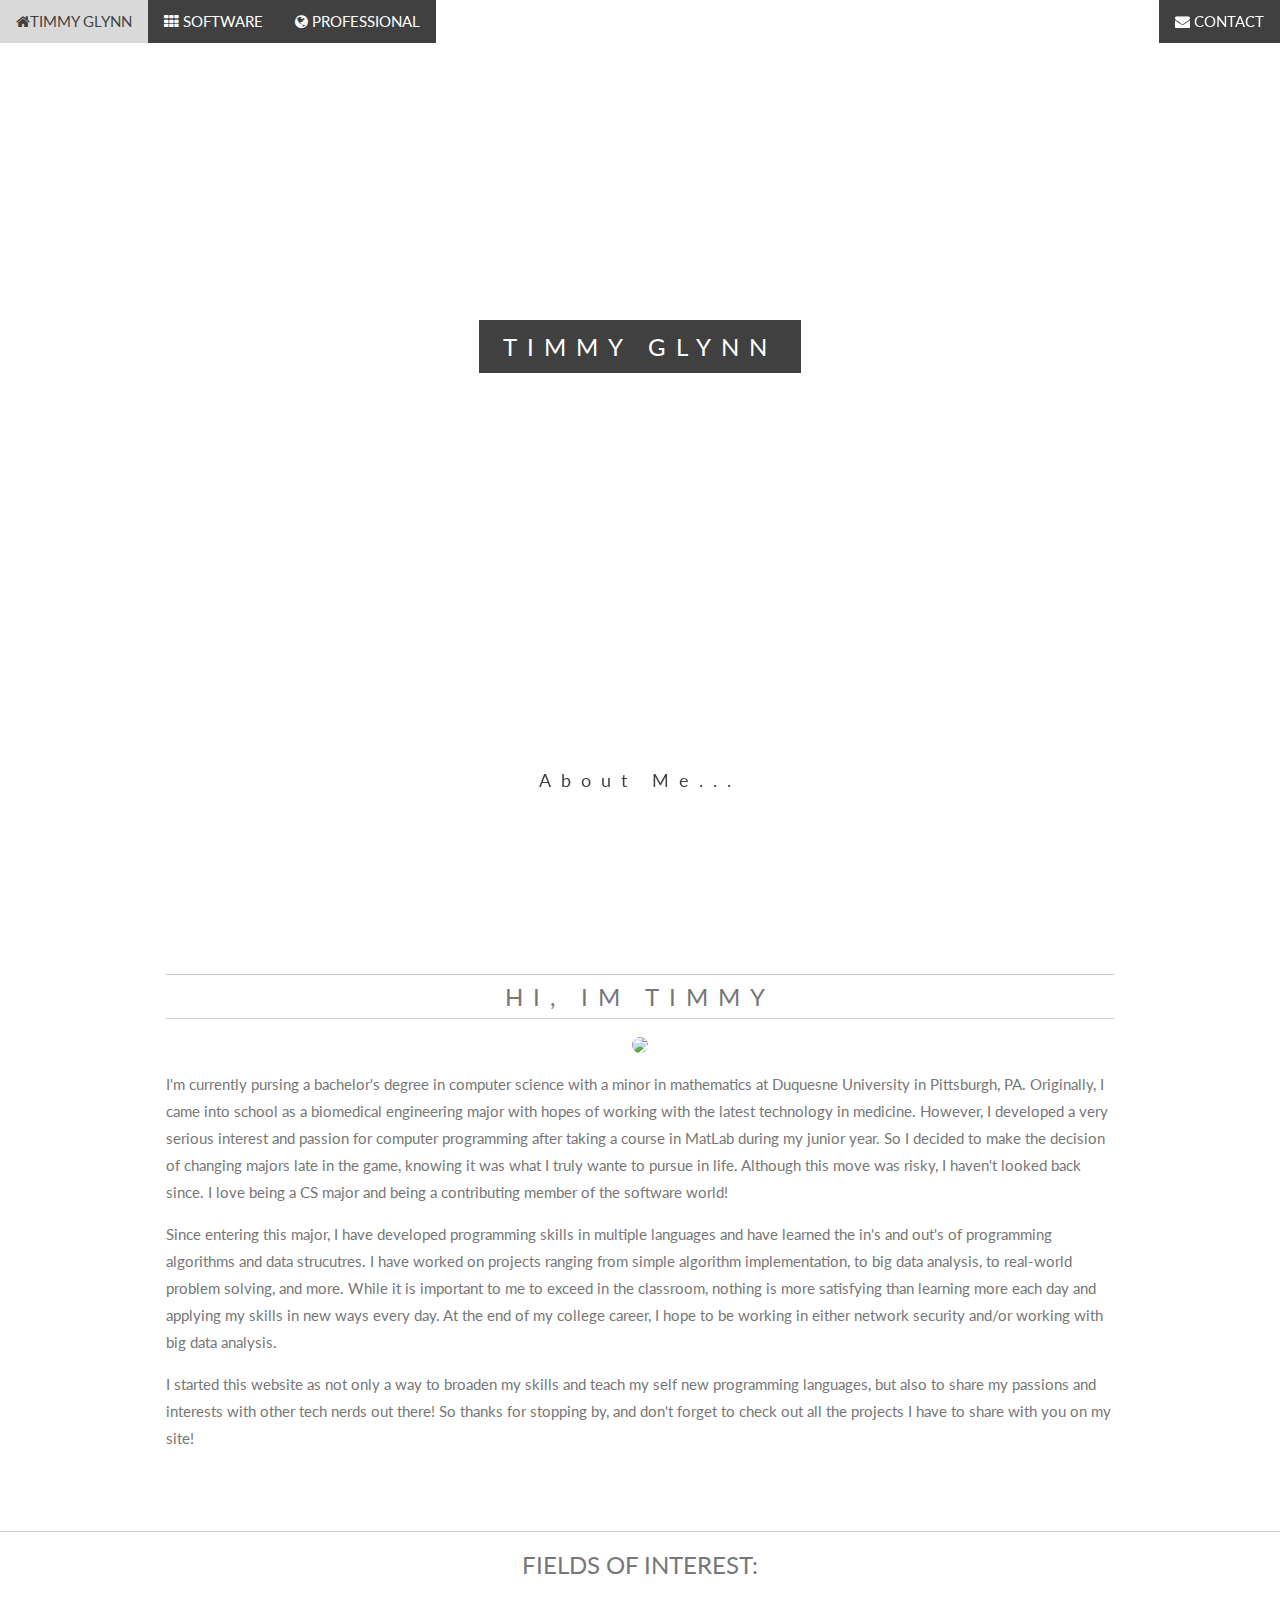
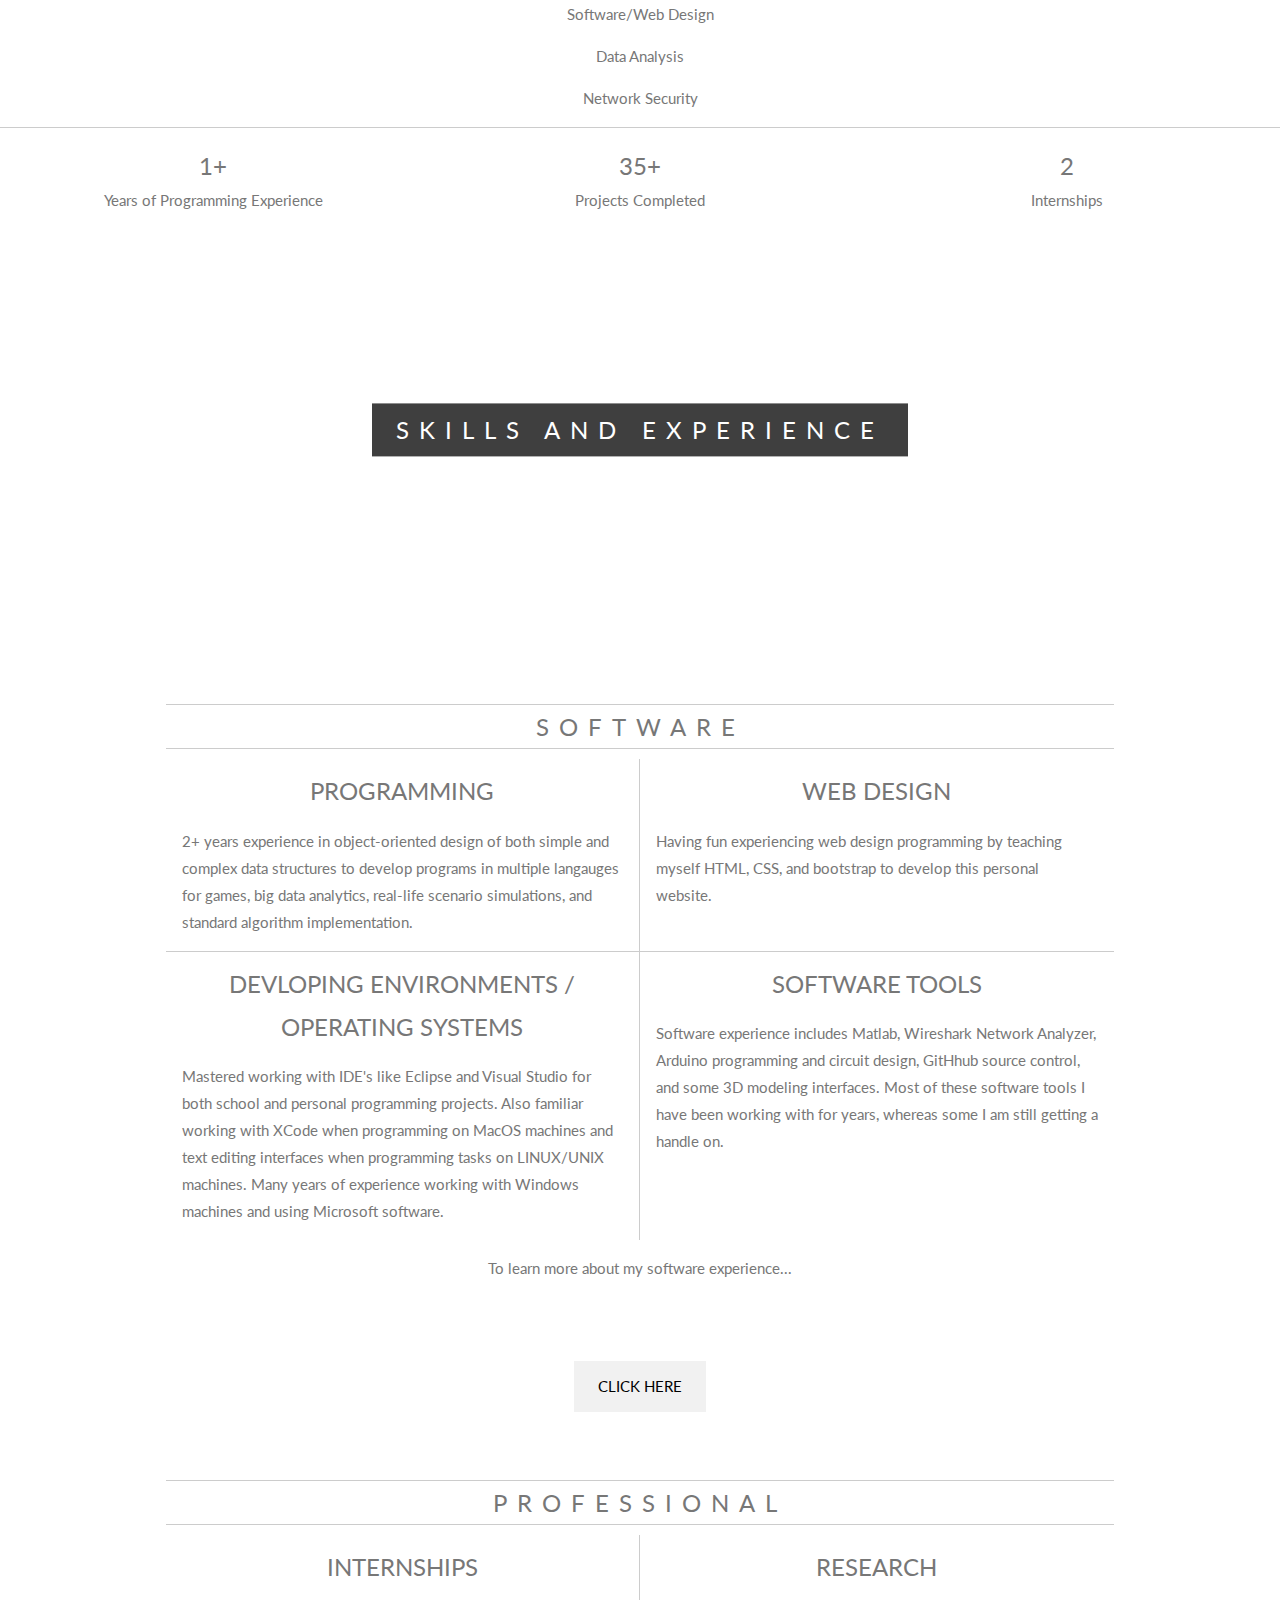
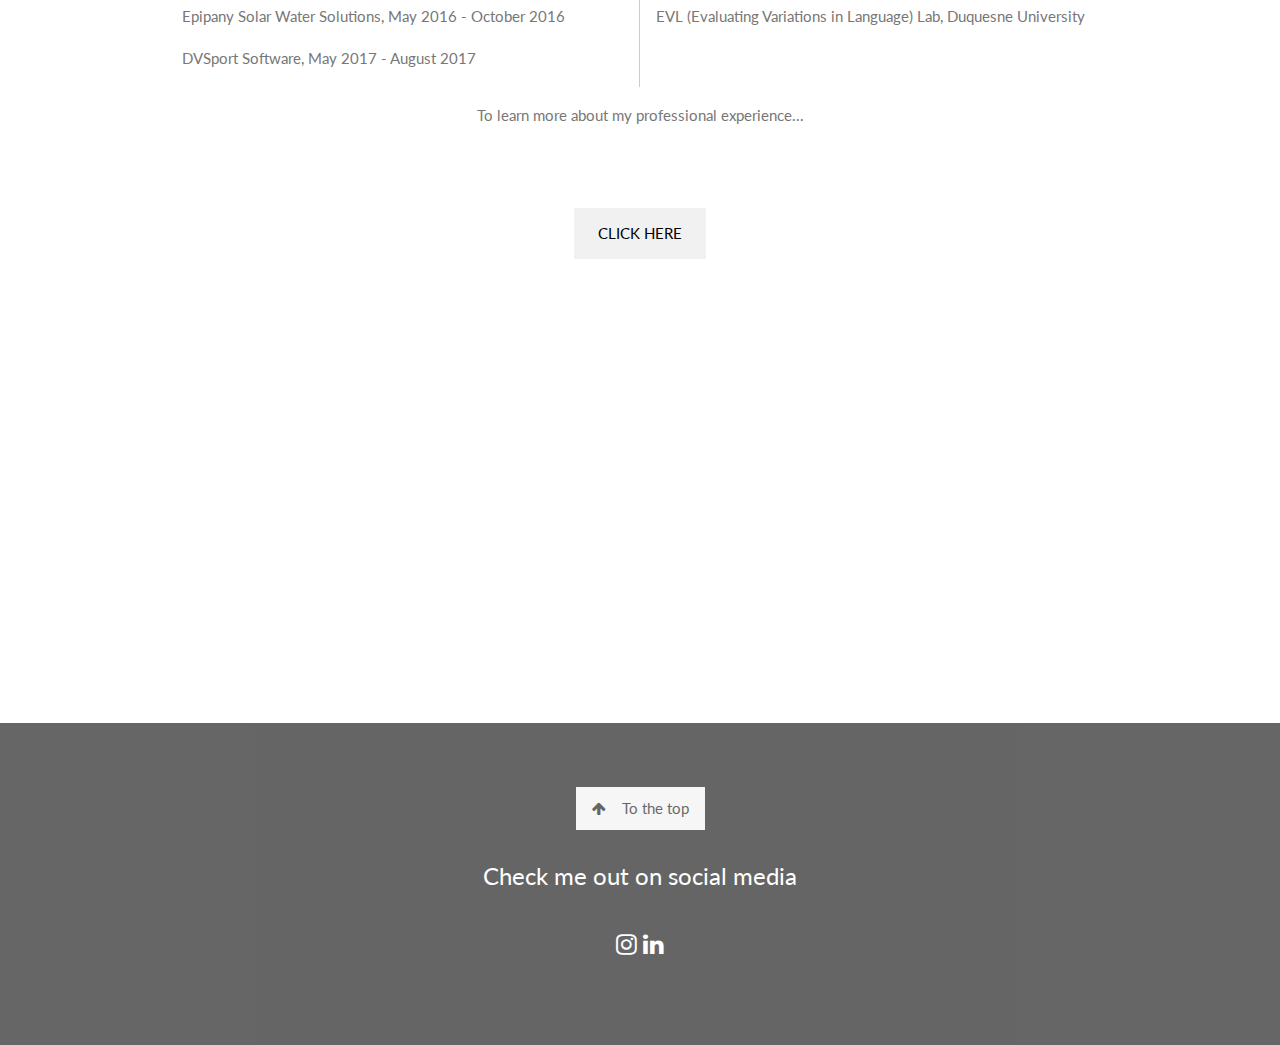
==== commit 9d827489: "change links" ====
--- a/index.html
+++ b/index.html
@@ -177,8 +177,8 @@
         <h3 style="text-align:center;"> PROGRAMMING </h3>
         <p>2+ years experience in object-oriented design of both simple and complex data structures to develop programs in multiple langauges for 
           games, big data analytics, real-life scenario simulations, and standard algorithm implementation.  
-          <a href="software"><p>SEE CODE REPOSITORY</p></a> 
-        </p>
+         <!-- <a href="software"><p>SEE CODE REPOSITORY</p></a> 
+        </p> -->
         <!--<a href="https://github.com/timmyglynnv3/jds-assignments"><p>ShootEmUp</p></a>
         <a href="https://github.com/timmyglynnv3/jds-assignments"><p>BinaryConversion</p></a>
         <a href="https://github.com/timmyglynnv3/jds-assignments"><p>Tree</p></a>  -->
@@ -187,8 +187,8 @@
         <!-- <h2 style="text-align:center;"><i class="devicon-cplusplus-plain" ></i></h2> -->
         <h3 style="text-align:center;">WEB DESIGN</h3>
         <p>Having fun experiencing web design programming by teaching myself HTML, CSS, and bootstrap to develop this personal website.
-          <a href="software"><p>SEE CODE REPOSITORY</p></a>
-        </p>
+         <!-- <a href="software"><p>SEE CODE REPOSITORY</p></a>
+        </p> -->
         <!-- <a href="https://timmyglynnv3.github.io/software/"><p>assignment1</p></a>
         <a href="https://timmyglynnv3.github.io/software/"><p>assignment1</p></a> -->
       </div>
@@ -204,7 +204,7 @@
         <p>Mastered working with IDE's like Eclipse and Visual Studio for both school and personal programming projects. 
           Also familiar working with XCode when programming on MacOS machines and text editing interfaces when programming tasks on LINUX/UNIX machines.
           Many years of experience working with Windows machines and using Microsoft software. 
-          <a href="software"><p>LEARN MORE</p></a> 
+         <!-- <a href="software"><p>LEARN MORE</p></a> -->
         </p>
         <!-- <a href="https://timmyglynnv3.github.io/software/"><p>assignment1</p></a>
         <a href="https://timmyglynnv3.github.io/software/"><p>assignment1</p></a> -->
@@ -214,8 +214,8 @@
         <h3 style="text-align:center;">SOFTWARE TOOLS</h3>
         <p>Software experience includes Matlab, Wireshark Network Analyzer, Arduino programming and circuit design, GitHhub source control, and some 3D modeling interfaces.
             Most of these software tools I have been working with for years, whereas some I am still getting a handle on. 
-          <a href="software"><p>LEARN MORE</p></a> 
-        </p>
+          <!--<a href="software"><p>LEARN MORE</p></a> 
+        </p> -->
        <!-- <a href="https://github.com/timmyglynnv3/timmyglynnv3.github.io"><p>PersonalWebsite</p></a> -->
       </div>
 
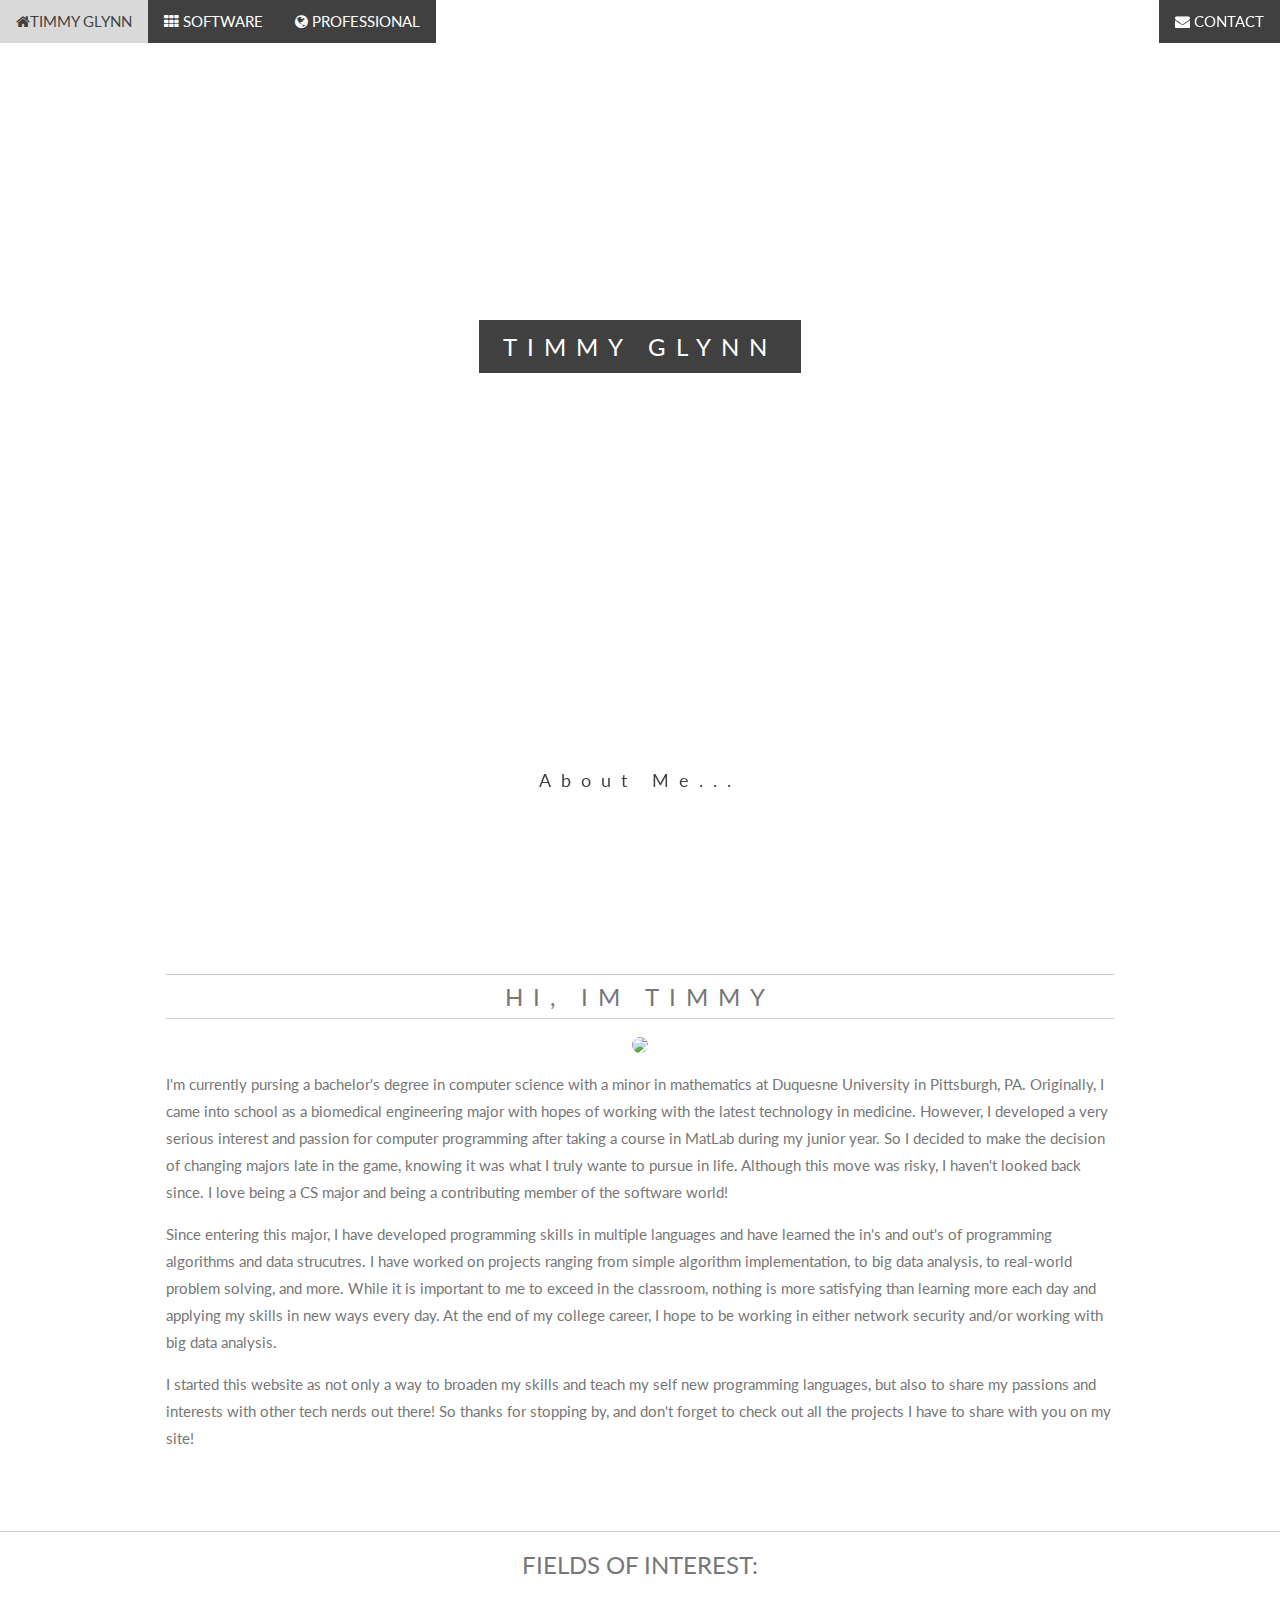
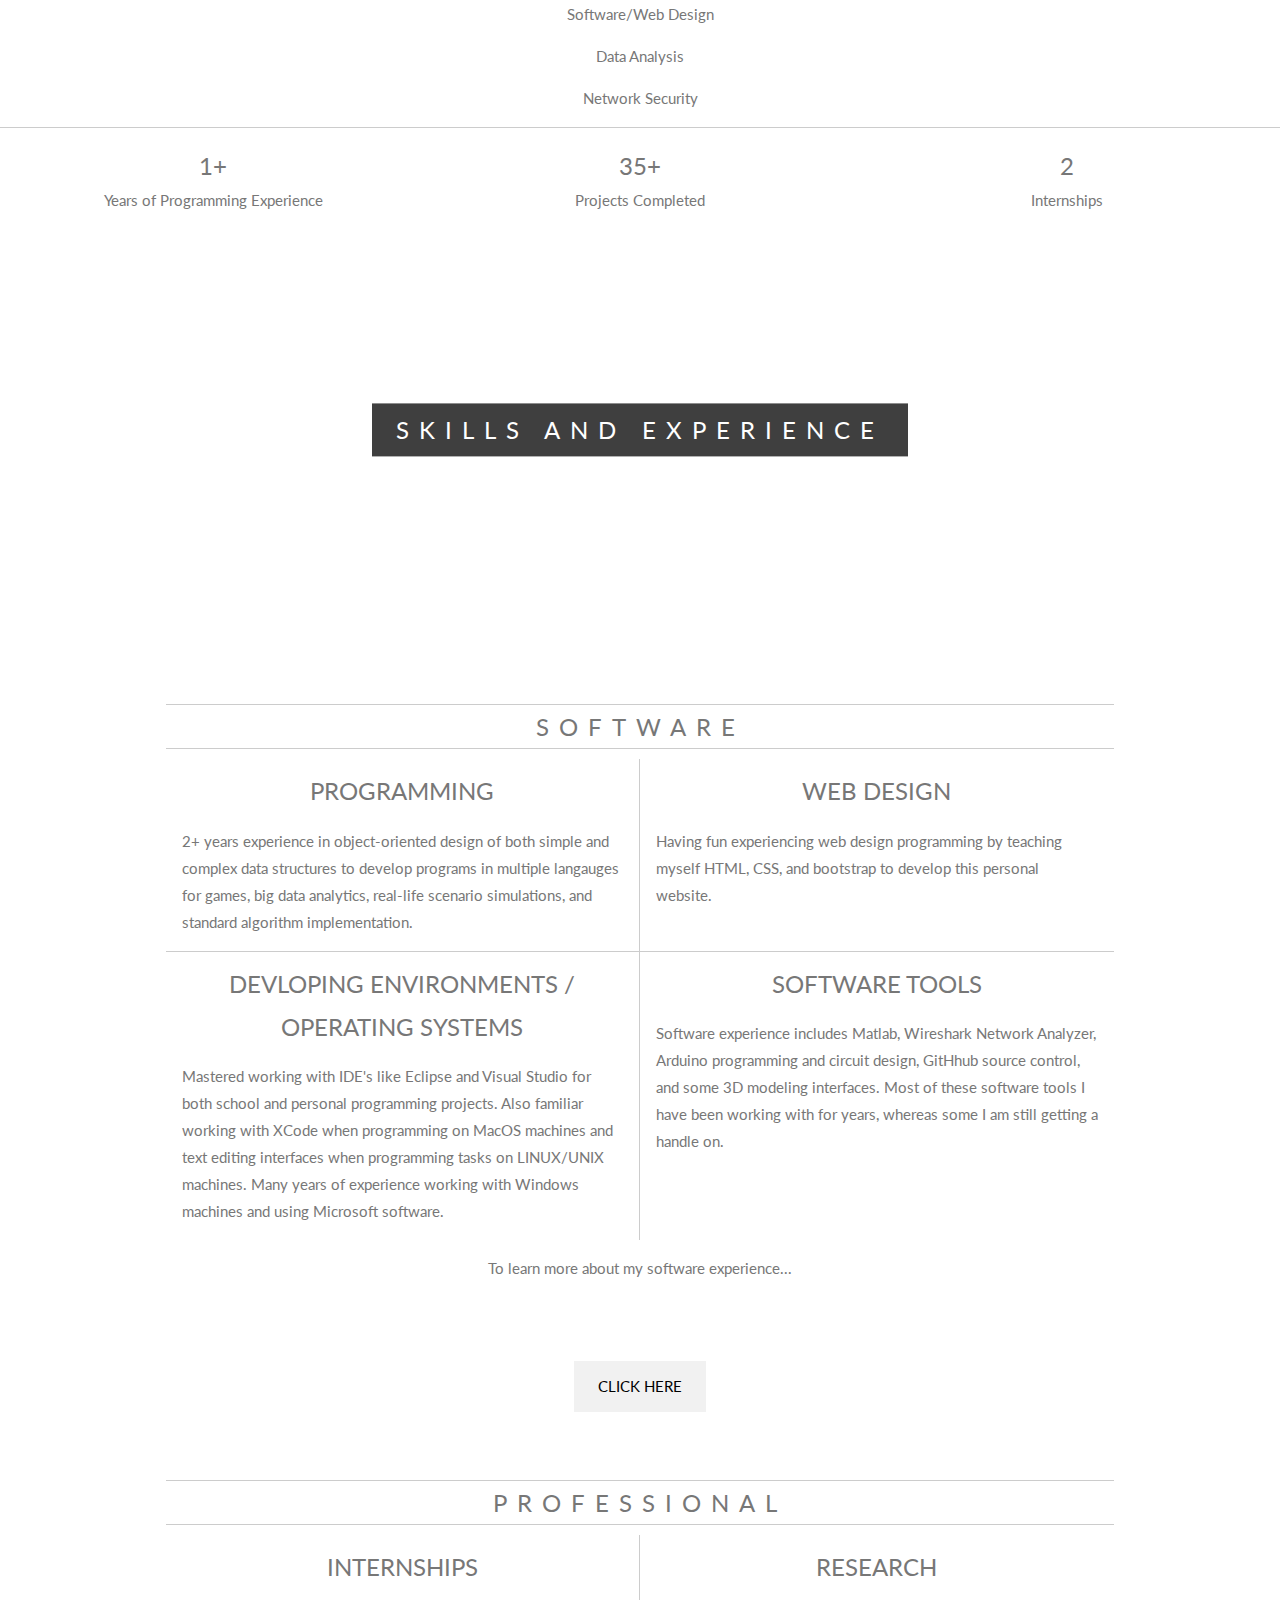
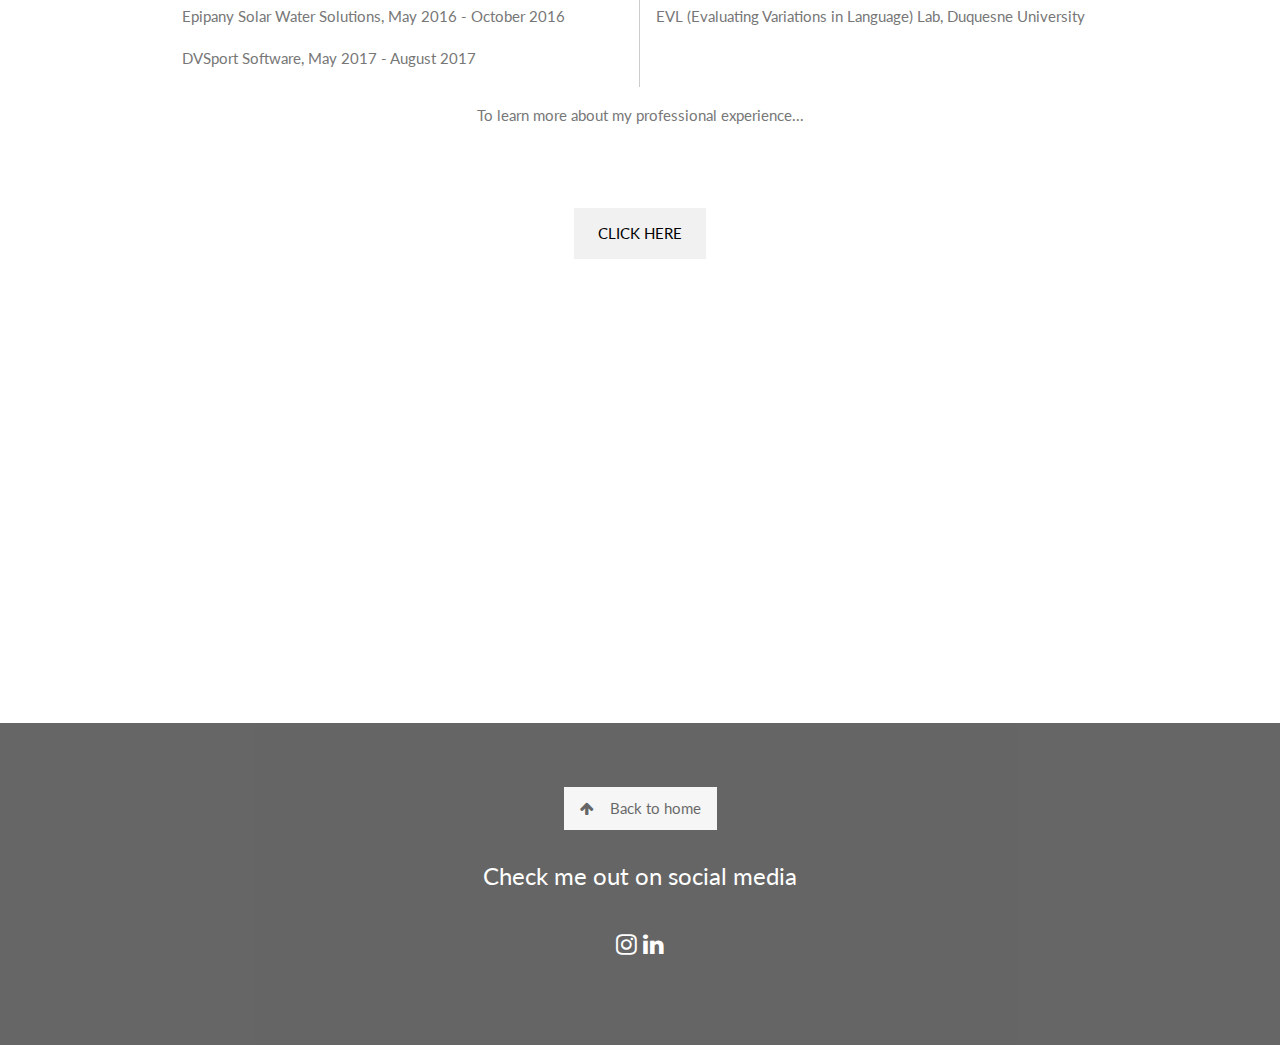
==== commit f7d5f4d1: "okay" ====
--- a/index.html
+++ b/index.html
@@ -301,14 +301,13 @@
 </div>
 
 <!-- Footer -->
-<footer class="w3-center w3-black w3-padding-64 w3-opacity w3-hover-opacity-off">
-  <a href="#home" class="w3-button w3-light-grey"><i class="fa fa-arrow-up w3-margin-right"></i>To the top</a>
-  <div class="w3-xlarge w3-section">
-    <p>Check me out on social media</p>
-    <i class="fa fa-instagram w3-hover-opacity"></i>
-    <a href="https://www.linkedin.com/in/timmy-glynn-337a8412b/"> <i class="fa fa-linkedin w3-hover-opacity"></i></a>
-  </div>
- 
+<footer class="w3-center w3-black w3-padding-64 w3-opacity ">
+    <a href="https://timmyglynnv3.github.io/" class="w3-button w3-light-grey"><i class="fa fa-arrow-up w3-margin-right"></i>Back to home</a>
+    <div class="w3-xlarge w3-section">
+      <p>Check me out on social media</p>
+      <i class="fa fa-instagram w3-hover-opacity"></i>
+      <a href="https://www.linkedin.com/in/timmy-glynn-337a8412b/"> <i class="fa fa-linkedin w3-hover-opacity"></i></a>
+    </div>
 </footer>
  
 <!-- Add Google Maps -->
